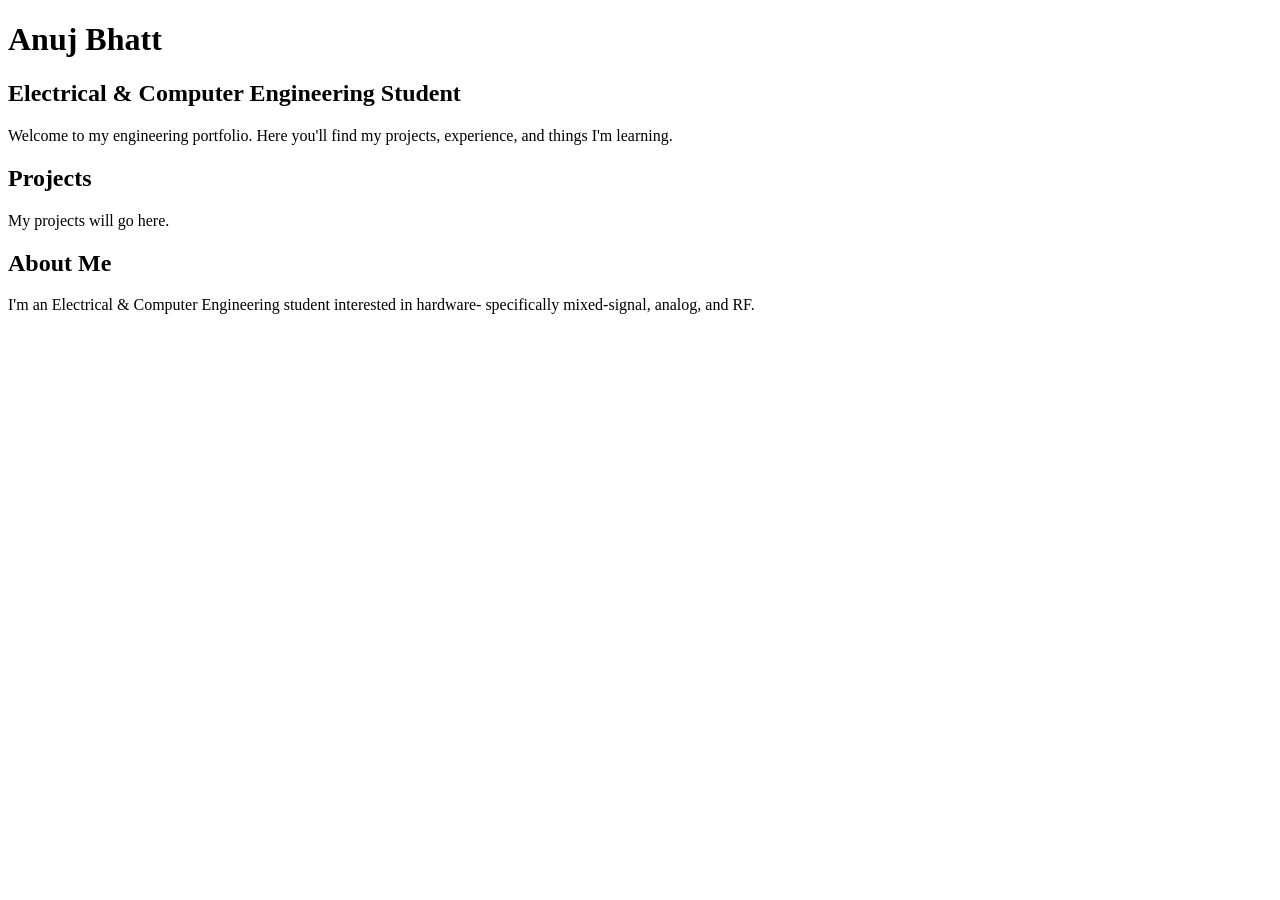
==== index.html @ 86fd4d3b "Add stylesheet link to index.html" ====
<!DOCTYPE html>
<html>
<head>
    <title>Anuj Bhatt | ECE Portfolio</title>
    <link rel="stylesheet" href="style.css">
</head>

<body>

    <h1>Anuj Bhatt</h1>
    <h2>Electrical & Computer Engineering Student</h2>

    <p>
        Welcome to my engineering portfolio.
        Here you'll find my projects, experience, and things I'm learning.
    </p>

    <h2>Projects</h2>

    <p>My projects will go here.</p>

    <h2>About Me</h2>

    <p>
        I'm an Electrical & Computer Engineering student interested in
        hardware- specifically mixed-signal, analog, and RF.
    </p>

</body>
</html>
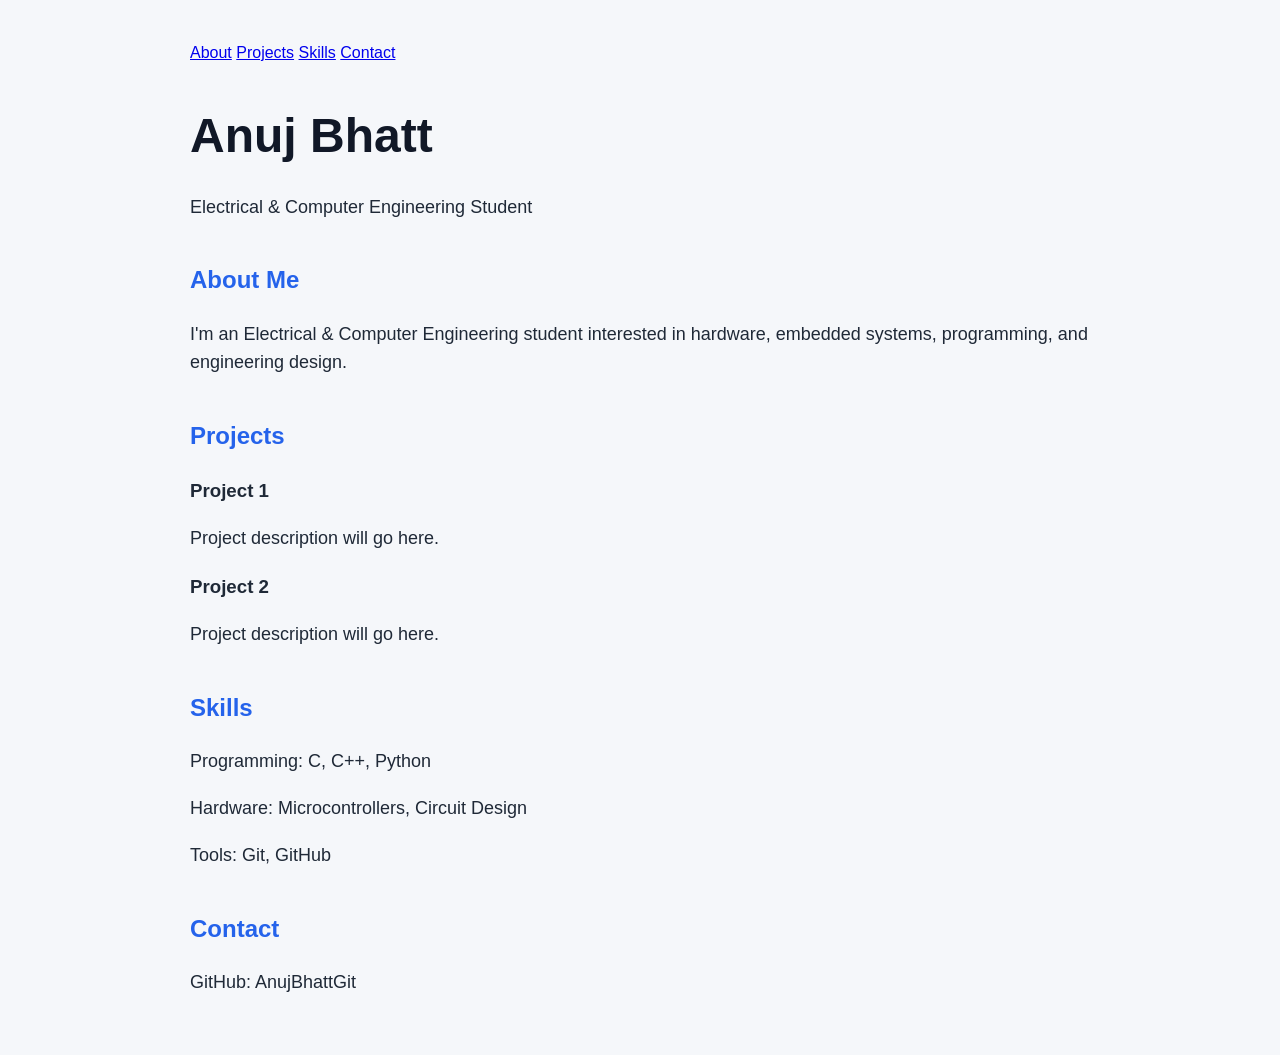
==== commit 7c51cf0c: "Refactor index.html structure and content" ====
--- a/index.html
+++ b/index.html
@@ -1,30 +1,88 @@
 <!DOCTYPE html>
-<html>
+<html lang="en">
+
 <head>
+    <meta charset="UTF-8">
+    <meta name="viewport" content="width=device-width, initial-scale=1.0">
+
     <title>Anuj Bhatt | ECE Portfolio</title>
+
     <link rel="stylesheet" href="style.css">
 </head>
 
 <body>
 
-    <h1>Anuj Bhatt</h1>
-    <h2>Electrical & Computer Engineering Student</h2>
+  <nav>
+    <a href="#about">About</a>
+    <a href="#projects">Projects</a>
+    <a href="#skills">Skills</a>
+    <a href="#contact">Contact</a>
+</nav>
+    <header>
+        <h1>Anuj Bhatt</h1>
+        <p>Electrical & Computer Engineering Student</p>
+    </header>
 
-    <p>
-        Welcome to my engineering portfolio.
-        Here you'll find my projects, experience, and things I'm learning.
-    </p>
 
-    <h2>Projects</h2>
+    <!-- About -->
+    <section id="about">
+        <h2>About Me</h2>
 
-    <p>My projects will go here.</p>
+        <p>
+            I'm an Electrical & Computer Engineering student interested in
+            hardware, embedded systems, programming, and engineering design.
+        </p>
+    </section>
 
-    <h2>About Me</h2>
 
-    <p>
-        I'm an Electrical & Computer Engineering student interested in
-        hardware- specifically mixed-signal, analog, and RF.
-    </p>
+    <!-- Projects -->
+    <section id="projects">
+        <h2>Projects</h2>
+
+        <div>
+            <h3>Project 1</h3>
+            <p>
+                Project description will go here.
+            </p>
+        </div>
+
+        <div>
+            <h3>Project 2</h3>
+            <p>
+                Project description will go here.
+            </p>
+        </div>
+
+    </section>
+
+
+    <!-- Skills -->
+    <section id="skills">
+        <h2>Skills</h2>
+
+        <p>
+            Programming: C, C++, Python
+        </p>
+
+        <p>
+            Hardware: Microcontrollers, Circuit Design
+        </p>
+
+        <p>
+            Tools: Git, GitHub
+        </p>
+    </section>
+
+
+    <!-- Contact -->
+    <section id="contact">
+        <h2>Contact</h2>
+
+        <p>
+            GitHub: AnujBhattGit
+        </p>
+    </section>
 
 </body>
+
 </html>
--- a/style.css
+++ b/style.css
@@ -0,0 +1,24 @@
+body {
+    font-family: Arial, sans-serif;
+    background-color: #f5f7fa;
+    color: #1f2937;
+    max-width: 900px;
+    margin: 0 auto;
+    padding: 40px 20px;
+    line-height: 1.6;
+}
+
+h1 {
+    font-size: 48px;
+    margin-bottom: 5px;
+    color: #111827;
+}
+
+h2 {
+    color: #2563eb;
+    margin-top: 40px;
+}
+
+p {
+    font-size: 18px;
+}
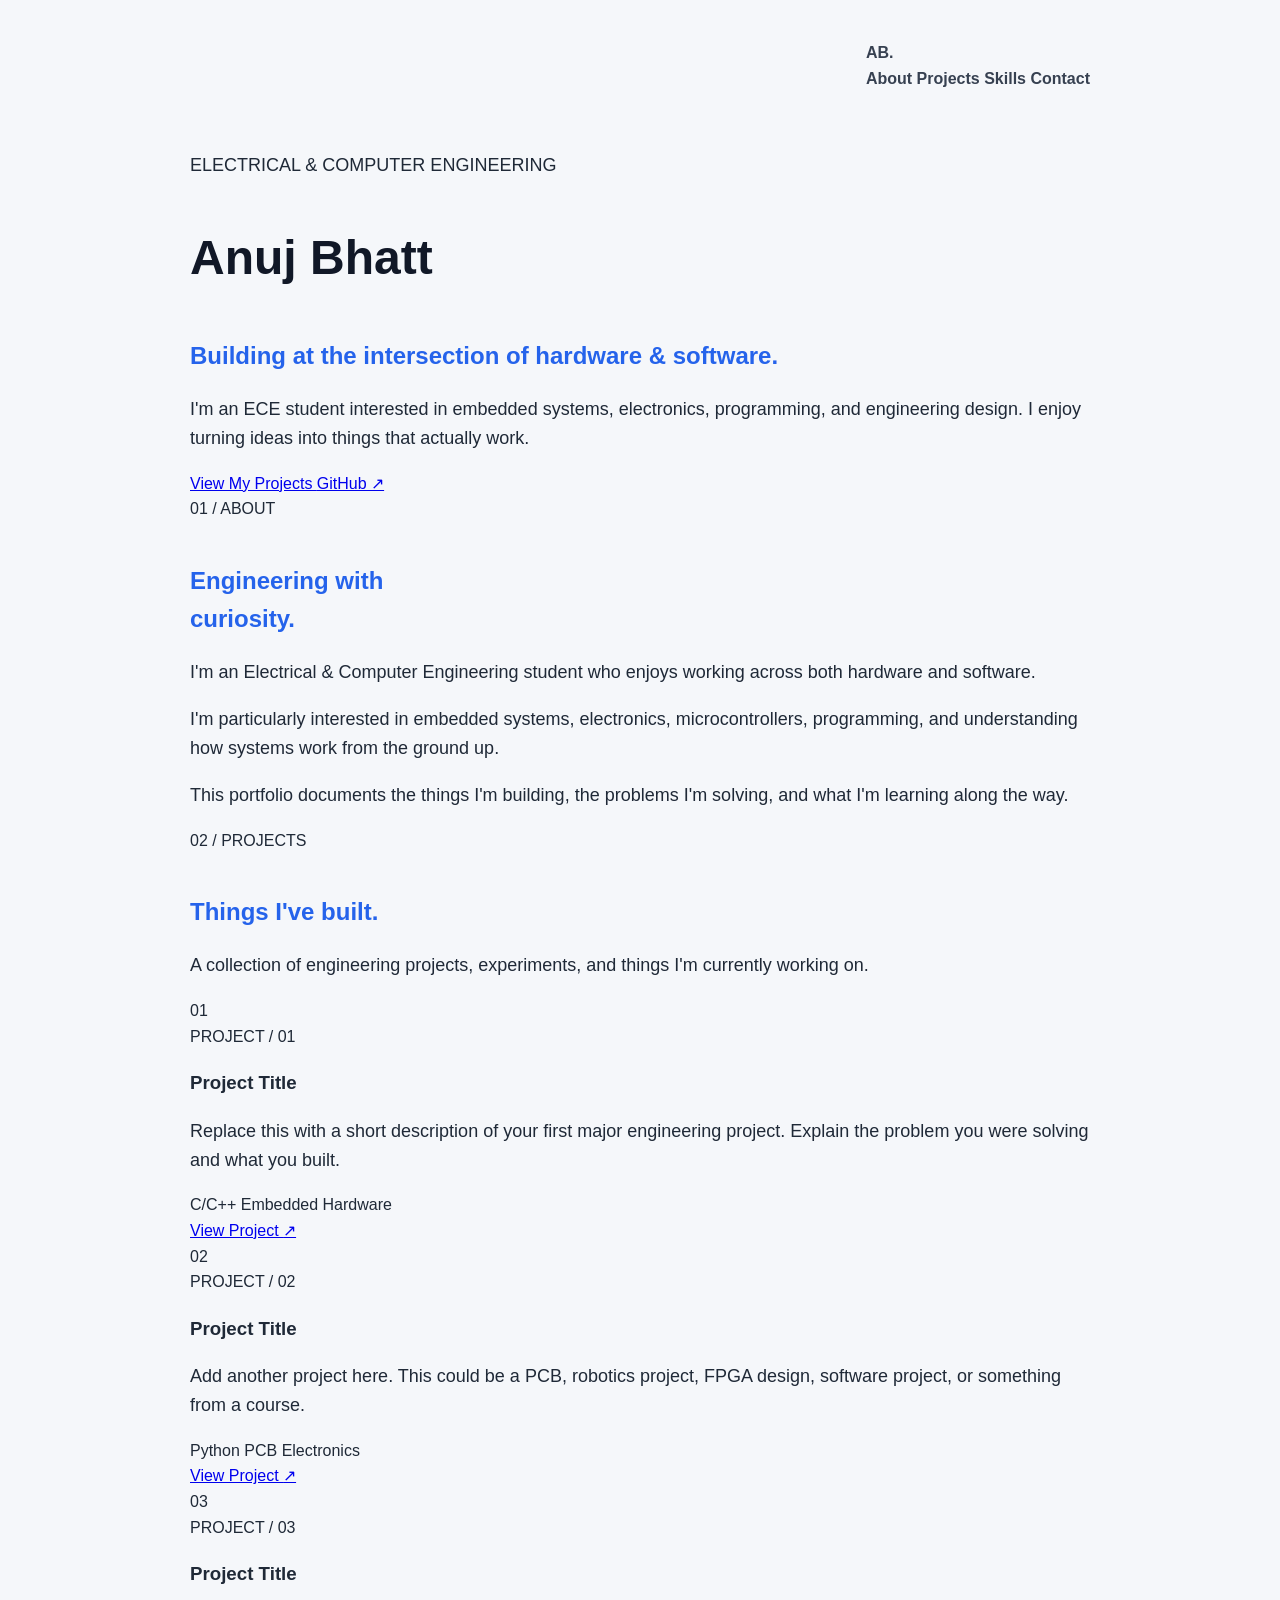
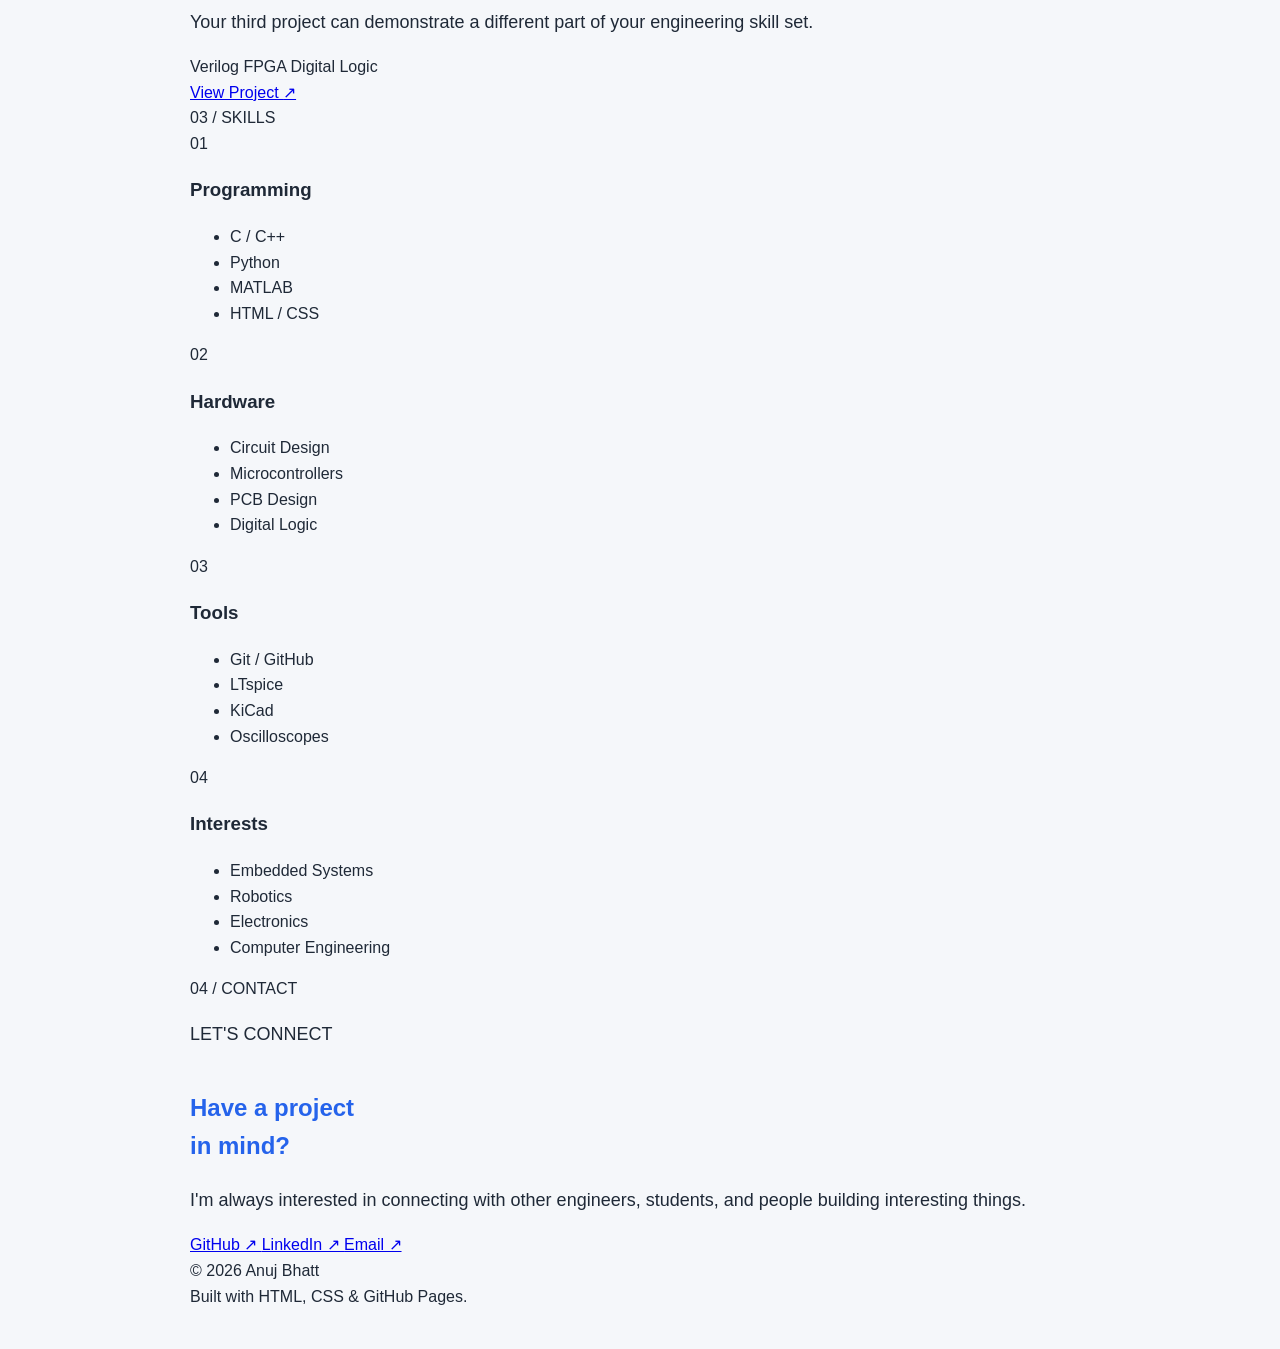
==== commit 12eedbf1: "Enhance index.html with meta tags and navigation updates Added meta tags for description and author." ====
--- a/index.html
+++ b/index.html
@@ -1,10 +1,12 @@
 <!DOCTYPE html>
 <html lang="en">
-
 <head>
     <meta charset="UTF-8">
     <meta name="viewport" content="width=device-width, initial-scale=1.0">
 
+    <meta name="description" content="Anuj Bhatt - Electrical & Computer Engineering portfolio.">
+    <meta name="author" content="Anuj Bhatt">
+
     <title>Anuj Bhatt | ECE Portfolio</title>
 
     <link rel="stylesheet" href="style.css">
@@ -12,77 +14,322 @@
 
 <body>
 
-  <nav>
-    <a href="#about">About</a>
-    <a href="#projects">Projects</a>
-    <a href="#skills">Skills</a>
-    <a href="#contact">Contact</a>
-</nav>
-    <header>
-        <h1>Anuj Bhatt</h1>
-        <p>Electrical & Computer Engineering Student</p>
-    </header>
-
-
-    <!-- About -->
-    <section id="about">
-        <h2>About Me</h2>
-
-        <p>
-            I'm an Electrical & Computer Engineering student interested in
-            hardware, embedded systems, programming, and engineering design.
-        </p>
-    </section>
-
-
-    <!-- Projects -->
-    <section id="projects">
-        <h2>Projects</h2>
-
+    <!-- Navigation -->
+    <nav class="navbar">
+        <div class="nav-container">
+            <a href="#" class="nav-logo">AB<span>.</span></a>
+
+            <div class="nav-links">
+                <a href="#about">About</a>
+                <a href="#projects">Projects</a>
+                <a href="#skills">Skills</a>
+                <a href="#contact">Contact</a>
+            </div>
+        </div>
+    </nav>
+
+
+    <main>
+
+        <!-- Hero -->
+        <section class="hero">
+            <div class="hero-content">
+
+                <p class="eyebrow">ELECTRICAL & COMPUTER ENGINEERING</p>
+
+                <h1>
+                    Anuj Bhatt
+                </h1>
+
+                <h2>
+                    Building at the intersection of
+                    <span>hardware & software.</span>
+                </h2>
+
+                <p class="hero-description">
+                    I'm an ECE student interested in embedded systems,
+                    electronics, programming, and engineering design.
+                    I enjoy turning ideas into things that actually work.
+                </p>
+
+                <div class="hero-buttons">
+                    <a href="#projects" class="button button-primary">
+                        View My Projects
+                    </a>
+
+                    <a href="https://github.com/AnujBhattGit"
+                       target="_blank"
+                       rel="noopener noreferrer"
+                       class="button button-secondary">
+                        GitHub ↗
+                    </a>
+                </div>
+
+            </div>
+
+            <div class="hero-decoration">
+                <div class="circuit-line line-1"></div>
+                <div class="circuit-line line-2"></div>
+                <div class="circuit-line line-3"></div>
+                <div class="circuit-node node-1"></div>
+                <div class="circuit-node node-2"></div>
+                <div class="circuit-node node-3"></div>
+            </div>
+        </section>
+
+
+        <!-- About -->
+        <section id="about" class="section">
+            <div class="section-label">01 / ABOUT</div>
+
+            <div class="about-grid">
+                <div>
+                    <h2 class="section-title">
+                        Engineering with<br>
+                        <span>curiosity.</span>
+                    </h2>
+                </div>
+
+                <div class="about-text">
+                    <p>
+                        I'm an Electrical & Computer Engineering student
+                        who enjoys working across both hardware and software.
+                    </p>
+
+                    <p>
+                        I'm particularly interested in embedded systems,
+                        electronics, microcontrollers, programming, and
+                        understanding how systems work from the ground up.
+                    </p>
+
+                    <p>
+                        This portfolio documents the things I'm building,
+                        the problems I'm solving, and what I'm learning
+                        along the way.
+                    </p>
+                </div>
+            </div>
+        </section>
+
+
+        <!-- Projects -->
+        <section id="projects" class="section projects-section">
+            <div class="section-label">02 / PROJECTS</div>
+
+            <div class="section-heading">
+                <h2 class="section-title">
+                    Things I've <span>built.</span>
+                </h2>
+
+                <p>
+                    A collection of engineering projects, experiments,
+                    and things I'm currently working on.
+                </p>
+            </div>
+
+
+            <div class="projects-grid">
+
+                <!-- Project 1 -->
+                <article class="project-card featured-project">
+                    <div class="project-image">
+                        <div class="placeholder-icon">01</div>
+                    </div>
+
+                    <div class="project-content">
+                        <div class="project-number">PROJECT / 01</div>
+
+                        <h3>Project Title</h3>
+
+                        <p>
+                            Replace this with a short description of your
+                            first major engineering project. Explain the
+                            problem you were solving and what you built.
+                        </p>
+
+                        <div class="tech-list">
+                            <span>C/C++</span>
+                            <span>Embedded</span>
+                            <span>Hardware</span>
+                        </div>
+
+                        <a href="#" class="project-link">
+                            View Project <span>↗</span>
+                        </a>
+                    </div>
+                </article>
+
+
+                <!-- Project 2 -->
+                <article class="project-card">
+                    <div class="project-image">
+                        <div class="placeholder-icon">02</div>
+                    </div>
+
+                    <div class="project-content">
+                        <div class="project-number">PROJECT / 02</div>
+
+                        <h3>Project Title</h3>
+
+                        <p>
+                            Add another project here. This could be a PCB,
+                            robotics project, FPGA design, software project,
+                            or something from a course.
+                        </p>
+
+                        <div class="tech-list">
+                            <span>Python</span>
+                            <span>PCB</span>
+                            <span>Electronics</span>
+                        </div>
+
+                        <a href="#" class="project-link">
+                            View Project <span>↗</span>
+                        </a>
+                    </div>
+                </article>
+
+
+                <!-- Project 3 -->
+                <article class="project-card">
+                    <div class="project-image">
+                        <div class="placeholder-icon">03</div>
+                    </div>
+
+                    <div class="project-content">
+                        <div class="project-number">PROJECT / 03</div>
+
+                        <h3>Project Title</h3>
+
+                        <p>
+                            Your third project can demonstrate a different
+                            part of your engineering skill set.
+                        </p>
+
+                        <div class="tech-list">
+                            <span>Verilog</span>
+                            <span>FPGA</span>
+                            <span>Digital Logic</span>
+                        </div>
+
+                        <a href="#" class="project-link">
+                            View Project <span>↗</span>
+                        </a>
+                    </div>
+                </article>
+
+            </div>
+        </section>
+
+
+        <!-- Skills -->
+        <section id="skills" class="section">
+            <div class="section-label">03 / SKILLS</div>
+
+            <div class="skills-grid">
+
+                <div class="skill-category">
+                    <div class="skill-number">01</div>
+                    <h3>Programming</h3>
+
+                    <ul>
+                        <li>C / C++</li>
+                        <li>Python</li>
+                        <li>MATLAB</li>
+                        <li>HTML / CSS</li>
+                    </ul>
+                </div>
+
+                <div class="skill-category">
+                    <div class="skill-number">02</div>
+                    <h3>Hardware</h3>
+
+                    <ul>
+                        <li>Circuit Design</li>
+                        <li>Microcontrollers</li>
+                        <li>PCB Design</li>
+                        <li>Digital Logic</li>
+                    </ul>
+                </div>
+
+                <div class="skill-category">
+                    <div class="skill-number">03</div>
+                    <h3>Tools</h3>
+
+                    <ul>
+                        <li>Git / GitHub</li>
+                        <li>LTspice</li>
+                        <li>KiCad</li>
+                        <li>Oscilloscopes</li>
+                    </ul>
+                </div>
+
+                <div class="skill-category">
+                    <div class="skill-number">04</div>
+                    <h3>Interests</h3>
+
+                    <ul>
+                        <li>Embedded Systems</li>
+                        <li>Robotics</li>
+                        <li>Electronics</li>
+                        <li>Computer Engineering</li>
+                    </ul>
+                </div>
+
+            </div>
+        </section>
+
+
+        <!-- Contact -->
+        <section id="contact" class="section contact-section">
+            <div class="section-label">04 / CONTACT</div>
+
+            <div class="contact-content">
+                <p class="eyebrow">LET'S CONNECT</p>
+
+                <h2 class="section-title">
+                    Have a project<br>
+                    in <span>mind?</span>
+                </h2>
+
+                <p>
+                    I'm always interested in connecting with other engineers,
+                    students, and people building interesting things.
+                </p>
+
+                <div class="contact-links">
+                    <a href="https://github.com/AnujBhattGit"
+                       target="_blank"
+                       rel="noopener noreferrer">
+                        GitHub ↗
+                    </a>
+
+                    <!-- Replace this with your actual LinkedIn -->
+                    <a href="#" target="_blank" rel="noopener noreferrer">
+                        LinkedIn ↗
+                    </a>
+
+                    <!-- Replace this with your actual email -->
+                    <a href="mailto:your.email@example.com">
+                        Email ↗
+                    </a>
+                </div>
+            </div>
+        </section>
+
+    </main>
+
+
+    <!-- Footer -->
+    <footer>
         <div>
-            <h3>Project 1</h3>
-            <p>
-                Project description will go here.
-            </p>
+            © 2026 Anuj Bhatt
         </div>
 
         <div>
-            <h3>Project 2</h3>
-            <p>
-                Project description will go here.
-            </p>
+            Built with HTML, CSS & GitHub Pages.
         </div>
-
-    </section>
-
-
-    <!-- Skills -->
-    <section id="skills">
-        <h2>Skills</h2>
-
-        <p>
-            Programming: C, C++, Python
-        </p>
-
-        <p>
-            Hardware: Microcontrollers, Circuit Design
-        </p>
-
-        <p>
-            Tools: Git, GitHub
-        </p>
-    </section>
-
-
-    <!-- Contact -->
-    <section id="contact">
-        <h2>Contact</h2>
-
-        <p>
-            GitHub: AnujBhattGit
-        </p>
-    </section>
+    </footer>
 
 </body>
-
 </html>
--- a/style.css
+++ b/style.css
@@ -22,3 +22,20 @@
 p {
     font-size: 18px;
 }
+
+nav {
+    display: flex;
+    justify-content: flex-end;
+    gap: 25px;
+    margin-bottom: 60px;
+}
+
+nav a {
+    text-decoration: none;
+    color: #374151;
+    font-weight: bold;
+}
+
+nav a:hover {
+    color: #2563eb;
+}
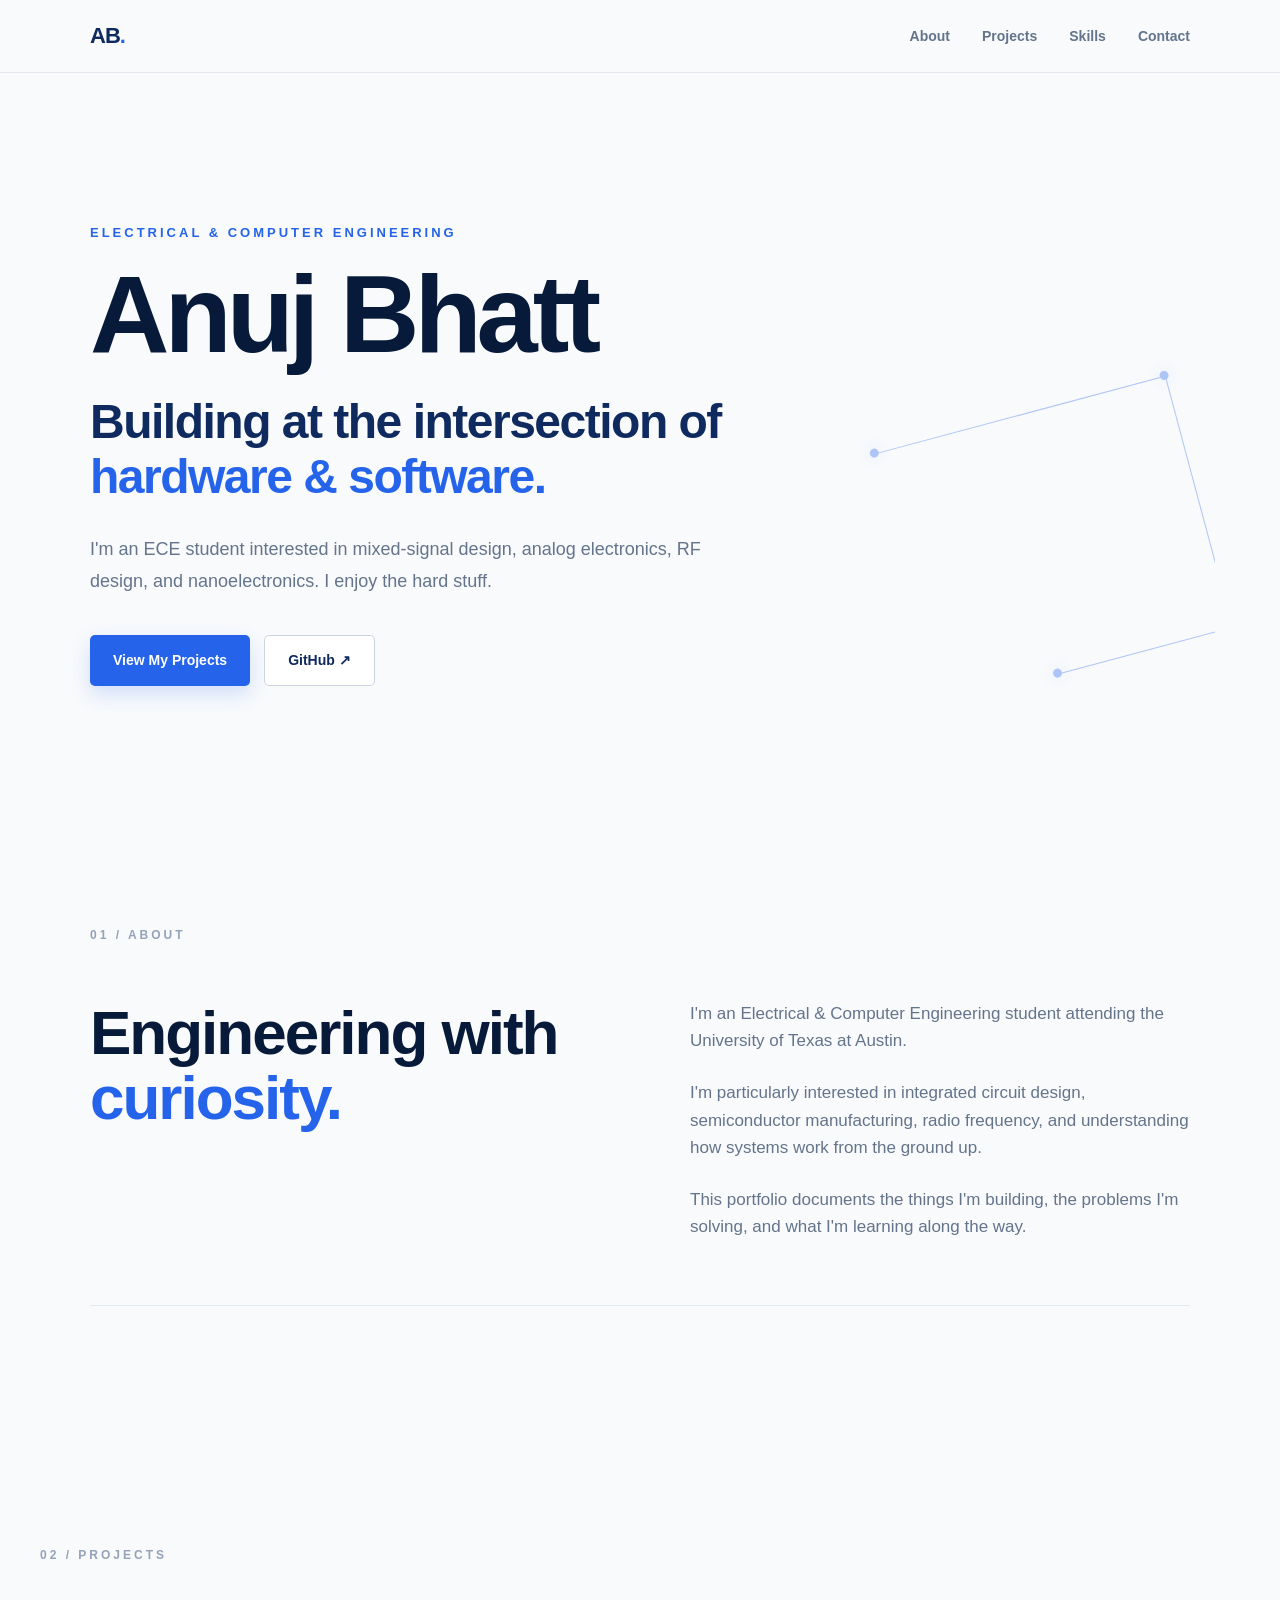
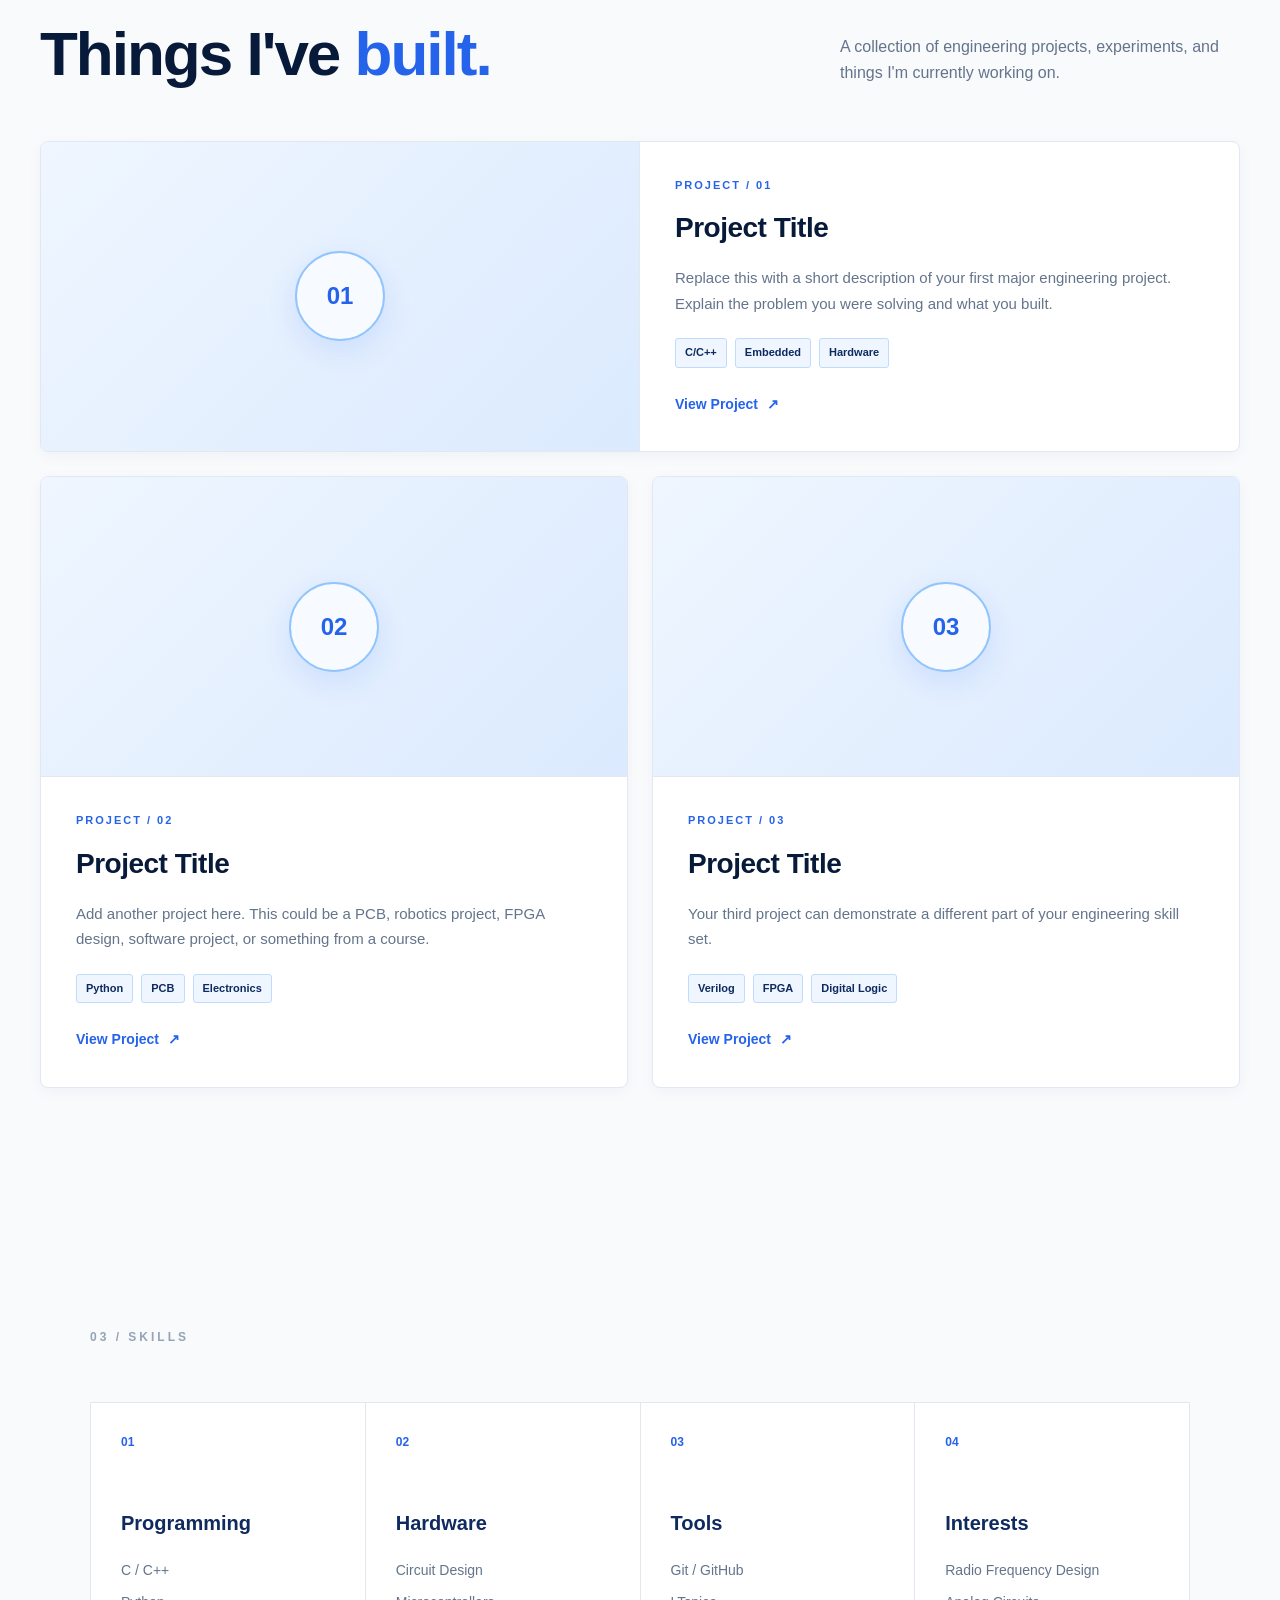
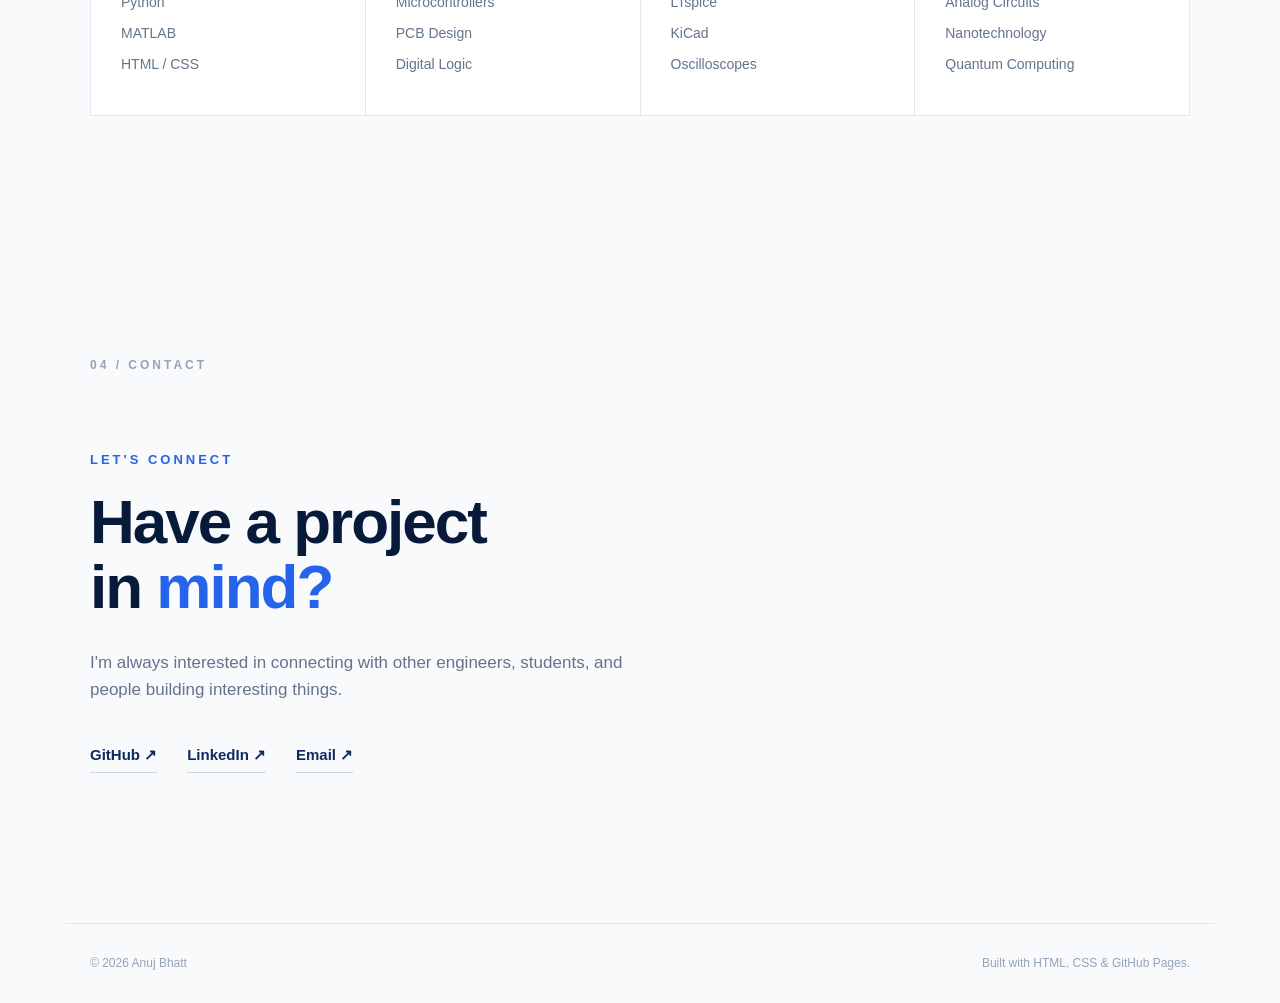
==== commit 63a0668c: "Revise interests and focus areas in index.html Updated personal interests and focus areas in the her" ====
--- a/index.html
+++ b/index.html
@@ -47,9 +47,9 @@
                 </h2>
 
                 <p class="hero-description">
-                    I'm an ECE student interested in embedded systems,
-                    electronics, programming, and engineering design.
-                    I enjoy turning ideas into things that actually work.
+                    I'm an ECE student interested in mixed-signal design, analog
+                    electronics, RF design, and nanoelectronics.
+                    I enjoy the hard stuff.
                 </p>
 
                 <div class="hero-buttons">
@@ -92,13 +92,13 @@
 
                 <div class="about-text">
                     <p>
-                        I'm an Electrical & Computer Engineering student
-                        who enjoys working across both hardware and software.
+                        I'm an Electrical & Computer Engineering student attending
+                        the University of Texas at Austin.
                     </p>
 
                     <p>
-                        I'm particularly interested in embedded systems,
-                        electronics, microcontrollers, programming, and
+                        I'm particularly interested in integrated circuit
+                        design, semiconductor manufacturing, radio frequency, and
                         understanding how systems work from the ground up.
                     </p>
 
@@ -269,10 +269,10 @@
                     <h3>Interests</h3>
 
                     <ul>
-                        <li>Embedded Systems</li>
-                        <li>Robotics</li>
-                        <li>Electronics</li>
-                        <li>Computer Engineering</li>
+                        <li>Radio Frequency Design</li>
+                        <li>Analog Circuits</li>
+                        <li>Nanotechnology</li>
+                        <li>Quantum Computing</li>
                     </ul>
                 </div>
 
--- a/style.css
+++ b/style.css
@@ -1,41 +1,895 @@
+/* =========================================
+   GLOBAL
+   ========================================= */
+
+* {
+    margin: 0;
+    padding: 0;
+    box-sizing: border-box;
+}
+
+html {
+    scroll-behavior: smooth;
+}
+
+:root {
+    --background: #f8fafc;
+    --white: #ffffff;
+
+    --navy: #0f2a5f;
+    --navy-dark: #081a3a;
+    --blue: #2563eb;
+    --blue-light: #3b82f6;
+    --blue-pale: #dbeafe;
+
+    --text: #0f172a;
+    --text-muted: #64748b;
+    --text-light: #94a3b8;
+
+    --border: #e2e8f0;
+    --border-dark: #cbd5e1;
+
+    --max-width: 1150px;
+}
+
 body {
-    font-family: Arial, sans-serif;
-    background-color: #f5f7fa;
-    color: #1f2937;
-    max-width: 900px;
+    font-family:
+        Inter,
+        -apple-system,
+        BlinkMacSystemFont,
+        "Segoe UI",
+        sans-serif;
+
+    background: var(--background);
+    color: var(--text);
+
+    line-height: 1.6;
+
+    overflow-x: hidden;
+}
+
+a {
+    color: inherit;
+}
+
+::selection {
+    background: var(--blue);
+    color: white;
+}
+
+
+/* =========================================
+   NAVIGATION
+   ========================================= */
+
+.navbar {
+    position: sticky;
+    top: 0;
+    z-index: 1000;
+
+    background: rgba(248, 250, 252, 0.92);
+    backdrop-filter: blur(14px);
+
+    border-bottom: 1px solid rgba(15, 42, 95, 0.08);
+}
+
+.nav-container {
+    max-width: var(--max-width);
     margin: 0 auto;
-    padding: 40px 20px;
-    line-height: 1.6;
-}
-
-h1 {
-    font-size: 48px;
-    margin-bottom: 5px;
-    color: #111827;
-}
-
-h2 {
-    color: #2563eb;
+
+    height: 72px;
+
+    display: flex;
+    align-items: center;
+    justify-content: space-between;
+
+    padding: 0 25px;
+}
+
+.nav-logo {
+    text-decoration: none;
+
+    color: var(--navy);
+
+    font-size: 22px;
+    font-weight: 800;
+
+    letter-spacing: -1px;
+}
+
+.nav-logo span {
+    color: var(--blue);
+}
+
+.nav-links {
+    display: flex;
+    align-items: center;
+
+    gap: 32px;
+}
+
+.nav-links a {
+    position: relative;
+
+    text-decoration: none;
+
+    color: var(--text-muted);
+
+    font-size: 14px;
+    font-weight: 600;
+
+    transition: color 0.2s ease;
+}
+
+.nav-links a::after {
+    content: "";
+
+    position: absolute;
+
+    left: 0;
+    bottom: -7px;
+
+    width: 0;
+    height: 2px;
+
+    background: var(--blue);
+
+    transition: width 0.2s ease;
+}
+
+.nav-links a:hover {
+    color: var(--navy);
+}
+
+.nav-links a:hover::after {
+    width: 100%;
+}
+
+
+/* =========================================
+   HERO
+   ========================================= */
+
+.hero {
+    position: relative;
+
+    max-width: var(--max-width);
+    min-height: 680px;
+
+    margin: 0 auto;
+
+    padding: 150px 25px 120px;
+
+    display: flex;
+    align-items: center;
+
+    overflow: hidden;
+}
+
+.hero-content {
+    position: relative;
+    z-index: 2;
+
+    max-width: 850px;
+}
+
+.eyebrow {
+    margin-bottom: 18px;
+
+    color: var(--blue);
+
+    font-size: 13px;
+    font-weight: 800;
+
+    letter-spacing: 3px;
+}
+
+.hero h1 {
+    margin: 0;
+
+    color: var(--navy-dark);
+
+    font-size: clamp(64px, 10vw, 110px);
+
+    line-height: 0.95;
+
+    letter-spacing: -5px;
+}
+
+.hero h2 {
+    max-width: 800px;
+
+    margin-top: 28px;
+
+    color: var(--navy);
+
+    font-size: clamp(28px, 4vw, 48px);
+
+    line-height: 1.15;
+
+    letter-spacing: -1.5px;
+
+    font-weight: 600;
+}
+
+.hero h2 span {
+    color: var(--blue);
+}
+
+.hero-description {
+    max-width: 650px;
+
+    margin-top: 28px;
+
+    color: var(--text-muted);
+
+    font-size: 18px;
+
+    line-height: 1.8;
+}
+
+.hero-buttons {
+    display: flex;
+
+    gap: 14px;
+
+    margin-top: 38px;
+}
+
+.button {
+    display: inline-flex;
+
+    align-items: center;
+    justify-content: center;
+
+    padding: 13px 23px;
+
+    border-radius: 5px;
+
+    text-decoration: none;
+
+    font-size: 14px;
+    font-weight: 700;
+
+    transition:
+        transform 0.2s ease,
+        background 0.2s ease,
+        border-color 0.2s ease,
+        color 0.2s ease;
+}
+
+.button:hover {
+    transform: translateY(-2px);
+}
+
+.button-primary {
+    background: var(--blue);
+
+    color: white;
+
+    box-shadow:
+        0 8px 20px rgba(37, 99, 235, 0.18);
+}
+
+.button-primary:hover {
+    background: #1d4ed8;
+
+    box-shadow:
+        0 10px 25px rgba(37, 99, 235, 0.25);
+}
+
+.button-secondary {
+    border: 1px solid var(--border-dark);
+
+    background: var(--white);
+
+    color: var(--navy);
+}
+
+.button-secondary:hover {
+    border-color: var(--blue);
+
+    color: var(--blue);
+}
+
+
+/* =========================================
+   HERO DECORATION
+   ========================================= */
+
+.hero-decoration {
+    position: absolute;
+
+    right: -100px;
+    bottom: 50px;
+
+    width: 500px;
+    height: 500px;
+
+    opacity: 0.35;
+
+    transform: rotate(-15deg);
+}
+
+.circuit-line {
+    position: absolute;
+
+    background: var(--blue);
+}
+
+.line-1 {
+    width: 300px;
+    height: 1px;
+
+    top: 150px;
+    left: 80px;
+}
+
+.line-2 {
+    width: 1px;
+    height: 260px;
+
+    top: 150px;
+    left: 380px;
+}
+
+.line-3 {
+    width: 180px;
+    height: 1px;
+
+    top: 410px;
+    left: 200px;
+}
+
+.circuit-node {
+    position: absolute;
+
+    width: 9px;
+    height: 9px;
+
+    border-radius: 50%;
+
+    background: var(--blue);
+
+    box-shadow:
+        0 0 15px rgba(37, 99, 235, 0.45);
+}
+
+.node-1 {
+    top: 145px;
+    left: 75px;
+}
+
+.node-2 {
+    top: 405px;
+    left: 195px;
+}
+
+.node-3 {
+    top: 145px;
+    left: 375px;
+}
+
+
+/* =========================================
+   SECTIONS
+   ========================================= */
+
+.section {
+    max-width: var(--max-width);
+
+    margin: 0 auto;
+
+    padding: 120px 25px;
+}
+
+.section-label {
+    margin-bottom: 55px;
+
+    color: var(--text-light);
+
+    font-size: 12px;
+    font-weight: 800;
+
+    letter-spacing: 3px;
+}
+
+.section-title {
+    color: var(--navy-dark);
+
+    font-size: clamp(38px, 5vw, 62px);
+
+    line-height: 1.05;
+
+    letter-spacing: -2px;
+}
+
+.section-title span {
+    color: var(--blue);
+}
+
+.section-heading {
+    display: flex;
+
+    justify-content: space-between;
+    align-items: flex-end;
+
+    gap: 40px;
+
+    margin-bottom: 55px;
+}
+
+.section-heading > p {
+    max-width: 400px;
+
+    color: var(--text-muted);
+}
+
+
+/* =========================================
+   ABOUT
+   ========================================= */
+
+.about-grid {
+    display: grid;
+
+    grid-template-columns: 1fr 1fr;
+
+    gap: 100px;
+
+    padding-bottom: 40px;
+
+    border-bottom: 1px solid var(--border);
+}
+
+.about-text {
+    color: var(--text-muted);
+
+    font-size: 17px;
+}
+
+.about-text p {
+    margin-bottom: 25px;
+}
+
+
+/* =========================================
+   PROJECTS
+   ========================================= */
+
+.projects-section {
+    max-width: 1250px;
+}
+
+.projects-grid {
+    display: grid;
+
+    grid-template-columns: repeat(2, 1fr);
+
+    gap: 24px;
+}
+
+.project-card {
+    overflow: hidden;
+
+    background: var(--white);
+
+    border: 1px solid var(--border);
+
+    border-radius: 8px;
+
+    box-shadow:
+        0 4px 15px rgba(15, 42, 95, 0.04);
+
+    transition:
+        transform 0.25s ease,
+        border-color 0.25s ease,
+        box-shadow 0.25s ease;
+}
+
+.project-card:hover {
+    transform: translateY(-5px);
+
+    border-color: #bfdbfe;
+
+    box-shadow:
+        0 15px 35px rgba(15, 42, 95, 0.08);
+}
+
+.featured-project {
+    grid-column: span 2;
+
+    display: grid;
+
+    grid-template-columns: 1fr 1fr;
+}
+
+.project-image {
+    min-height: 300px;
+
+    display: flex;
+    align-items: center;
+    justify-content: center;
+
+    background:
+        linear-gradient(
+            135deg,
+            #eff6ff,
+            #dbeafe
+        );
+
+    border-bottom: 1px solid var(--border);
+}
+
+.featured-project .project-image {
+    border-bottom: none;
+
+    border-right: 1px solid var(--border);
+}
+
+.placeholder-icon {
+    display: flex;
+    align-items: center;
+    justify-content: center;
+
+    width: 90px;
+    height: 90px;
+
+    border: 2px solid #93c5fd;
+
+    border-radius: 50%;
+
+    color: var(--blue);
+
+    font-size: 24px;
+    font-weight: 800;
+
+    background: rgba(255, 255, 255, 0.7);
+
+    box-shadow:
+        0 10px 30px rgba(37, 99, 235, 0.12);
+}
+
+.project-content {
+    padding: 35px;
+}
+
+.project-number {
+    margin-bottom: 12px;
+
+    color: var(--blue);
+
+    font-size: 11px;
+    font-weight: 800;
+
+    letter-spacing: 2px;
+}
+
+.project-content h3 {
+    margin-bottom: 14px;
+
+    color: var(--navy-dark);
+
+    font-size: 28px;
+
+    letter-spacing: -0.5px;
+}
+
+.project-content p {
+    color: var(--text-muted);
+
+    font-size: 15px;
+
+    line-height: 1.7;
+}
+
+.tech-list {
+    display: flex;
+    flex-wrap: wrap;
+
+    gap: 8px;
+
+    margin-top: 22px;
+}
+
+.tech-list span {
+    padding: 5px 9px;
+
+    border: 1px solid #bfdbfe;
+
+    border-radius: 3px;
+
+    background: #eff6ff;
+
+    color: var(--navy);
+
+    font-size: 11px;
+    font-weight: 600;
+}
+
+.project-link {
+    display: inline-block;
+
+    margin-top: 25px;
+
+    color: var(--blue);
+
+    text-decoration: none;
+
+    font-size: 14px;
+    font-weight: 700;
+}
+
+.project-link span {
+    display: inline-block;
+
+    margin-left: 5px;
+
+    transition: transform 0.2s ease;
+}
+
+.project-link:hover span {
+    transform: translate(3px, -3px);
+}
+
+
+/* =========================================
+   SKILLS
+   ========================================= */
+
+.skills-grid {
+    display: grid;
+
+    grid-template-columns: repeat(4, 1fr);
+
+    background: var(--white);
+
+    border-top: 1px solid var(--border);
+    border-left: 1px solid var(--border);
+}
+
+.skill-category {
+    min-height: 280px;
+
+    padding: 30px;
+
+    border-right: 1px solid var(--border);
+    border-bottom: 1px solid var(--border);
+
+    transition: background 0.2s ease;
+}
+
+.skill-category:hover {
+    background: #f1f5f9;
+}
+
+.skill-number {
+    margin-bottom: 55px;
+
+    color: var(--blue);
+
+    font-size: 12px;
+    font-weight: 800;
+}
+
+.skill-category h3 {
+    margin-bottom: 20px;
+
+    color: var(--navy);
+
+    font-size: 20px;
+}
+
+.skill-category ul {
+    list-style: none;
+
+    color: var(--text-muted);
+
+    font-size: 14px;
+}
+
+.skill-category li {
+    margin-bottom: 9px;
+}
+
+
+/* =========================================
+   CONTACT
+   ========================================= */
+
+.contact-section {
+    padding-bottom: 150px;
+}
+
+.contact-content {
+    max-width: 850px;
+
+    padding-top: 20px;
+}
+
+.contact-content > p:not(.eyebrow) {
+    max-width: 550px;
+
+    margin-top: 30px;
+
+    color: var(--text-muted);
+
+    font-size: 17px;
+}
+
+.contact-links {
+    display: flex;
+
+    flex-wrap: wrap;
+
+    gap: 30px;
+
     margin-top: 40px;
 }
 
-p {
-    font-size: 18px;
-}
-
-nav {
-    display: flex;
-    justify-content: flex-end;
-    gap: 25px;
-    margin-bottom: 60px;
-}
-
-nav a {
+.contact-links a {
+    padding-bottom: 5px;
+
+    border-bottom: 1px solid var(--border-dark);
+
+    color: var(--navy);
+
     text-decoration: none;
-    color: #374151;
-    font-weight: bold;
-}
-
-nav a:hover {
-    color: #2563eb;
-}
+
+    font-size: 15px;
+    font-weight: 700;
+
+    transition:
+        color 0.2s ease,
+        border-color 0.2s ease;
+}
+
+.contact-links a:hover {
+    color: var(--blue);
+
+    border-color: var(--blue);
+}
+
+
+/* =========================================
+   FOOTER
+   ========================================= */
+
+footer {
+    max-width: var(--max-width);
+
+    margin: 0 auto;
+
+    padding: 30px 25px;
+
+    display: flex;
+
+    justify-content: space-between;
+
+    border-top: 1px solid var(--border);
+
+    color: var(--text-light);
+
+    font-size: 12px;
+}
+
+
+/* =========================================
+   RESPONSIVE
+   ========================================= */
+
+@media (max-width: 900px) {
+
+    .hero {
+        min-height: auto;
+
+        padding-top: 110px;
+        padding-bottom: 100px;
+    }
+
+    .hero-decoration {
+        right: -250px;
+
+        opacity: 0.15;
+    }
+
+    .about-grid {
+        grid-template-columns: 1fr;
+
+        gap: 40px;
+    }
+
+    .featured-project {
+        grid-template-columns: 1fr;
+    }
+
+    .featured-project .project-image {
+        border-right: none;
+
+        border-bottom: 1px solid var(--border);
+    }
+
+    .skills-grid {
+        grid-template-columns: repeat(2, 1fr);
+    }
+}
+
+
+@media (max-width: 650px) {
+
+    .nav-container {
+        height: auto;
+
+        padding-top: 18px;
+        padding-bottom: 18px;
+    }
+
+    .nav-links {
+        gap: 15px;
+    }
+
+    .nav-links a {
+        font-size: 12px;
+    }
+
+    .hero {
+        padding-top: 80px;
+    }
+
+    .hero h1 {
+        font-size: 60px;
+
+        letter-spacing: -3px;
+    }
+
+    .hero h2 {
+        font-size: 30px;
+    }
+
+    .hero-description {
+        font-size: 16px;
+    }
+
+    .hero-buttons {
+        flex-direction: column;
+
+        align-items: flex-start;
+    }
+
+    .button {
+        width: 100%;
+    }
+
+    .section {
+        padding-top: 80px;
+        padding-bottom: 80px;
+    }
+
+    .section-heading {
+        flex-direction: column;
+
+        align-items: flex-start;
+    }
+
+    .projects-grid {
+        grid-template-columns: 1fr;
+    }
+
+    .featured-project {
+        grid-column: span 1;
+    }
+
+    .skills-grid {
+        grid-template-columns: 1fr;
+    }
+
+    .skill-category {
+        min-height: auto;
+    }
+
+    footer {
+        flex-direction: column;
+
+        gap: 10px;
+    }
+}
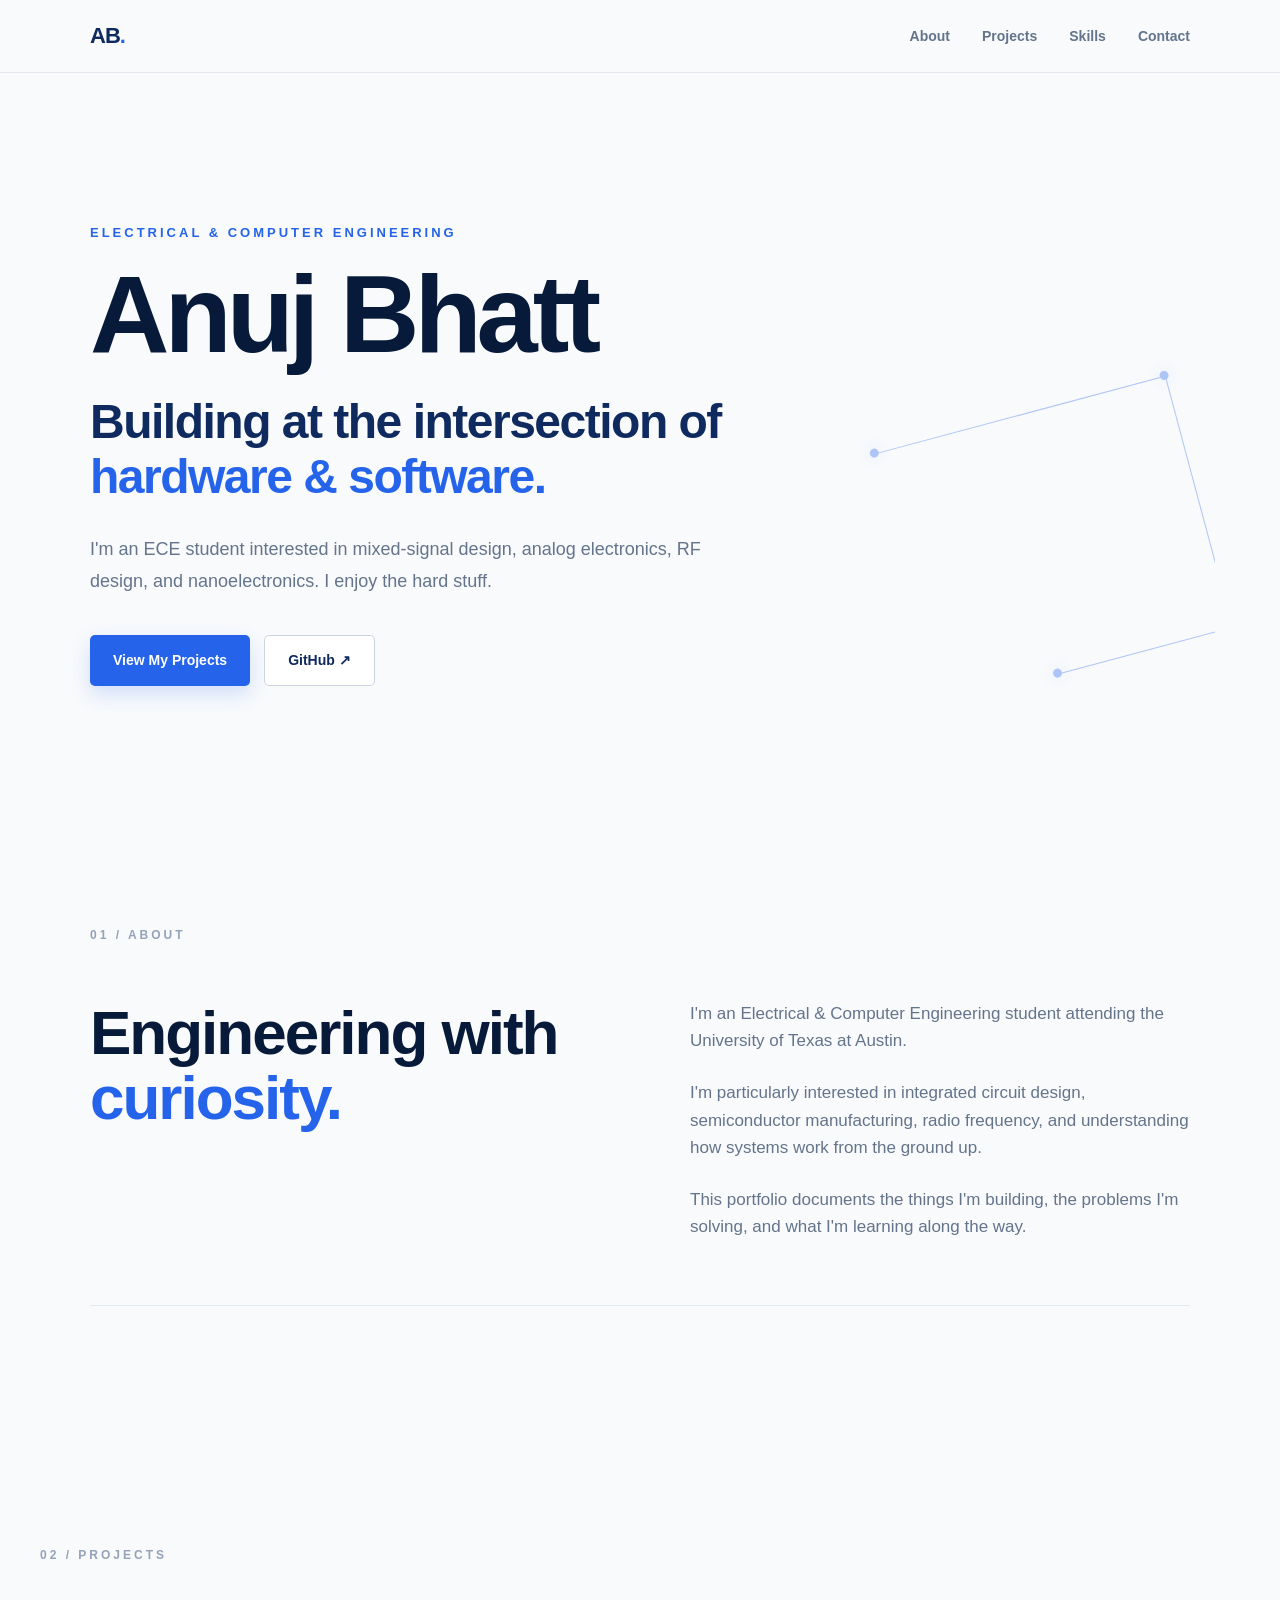
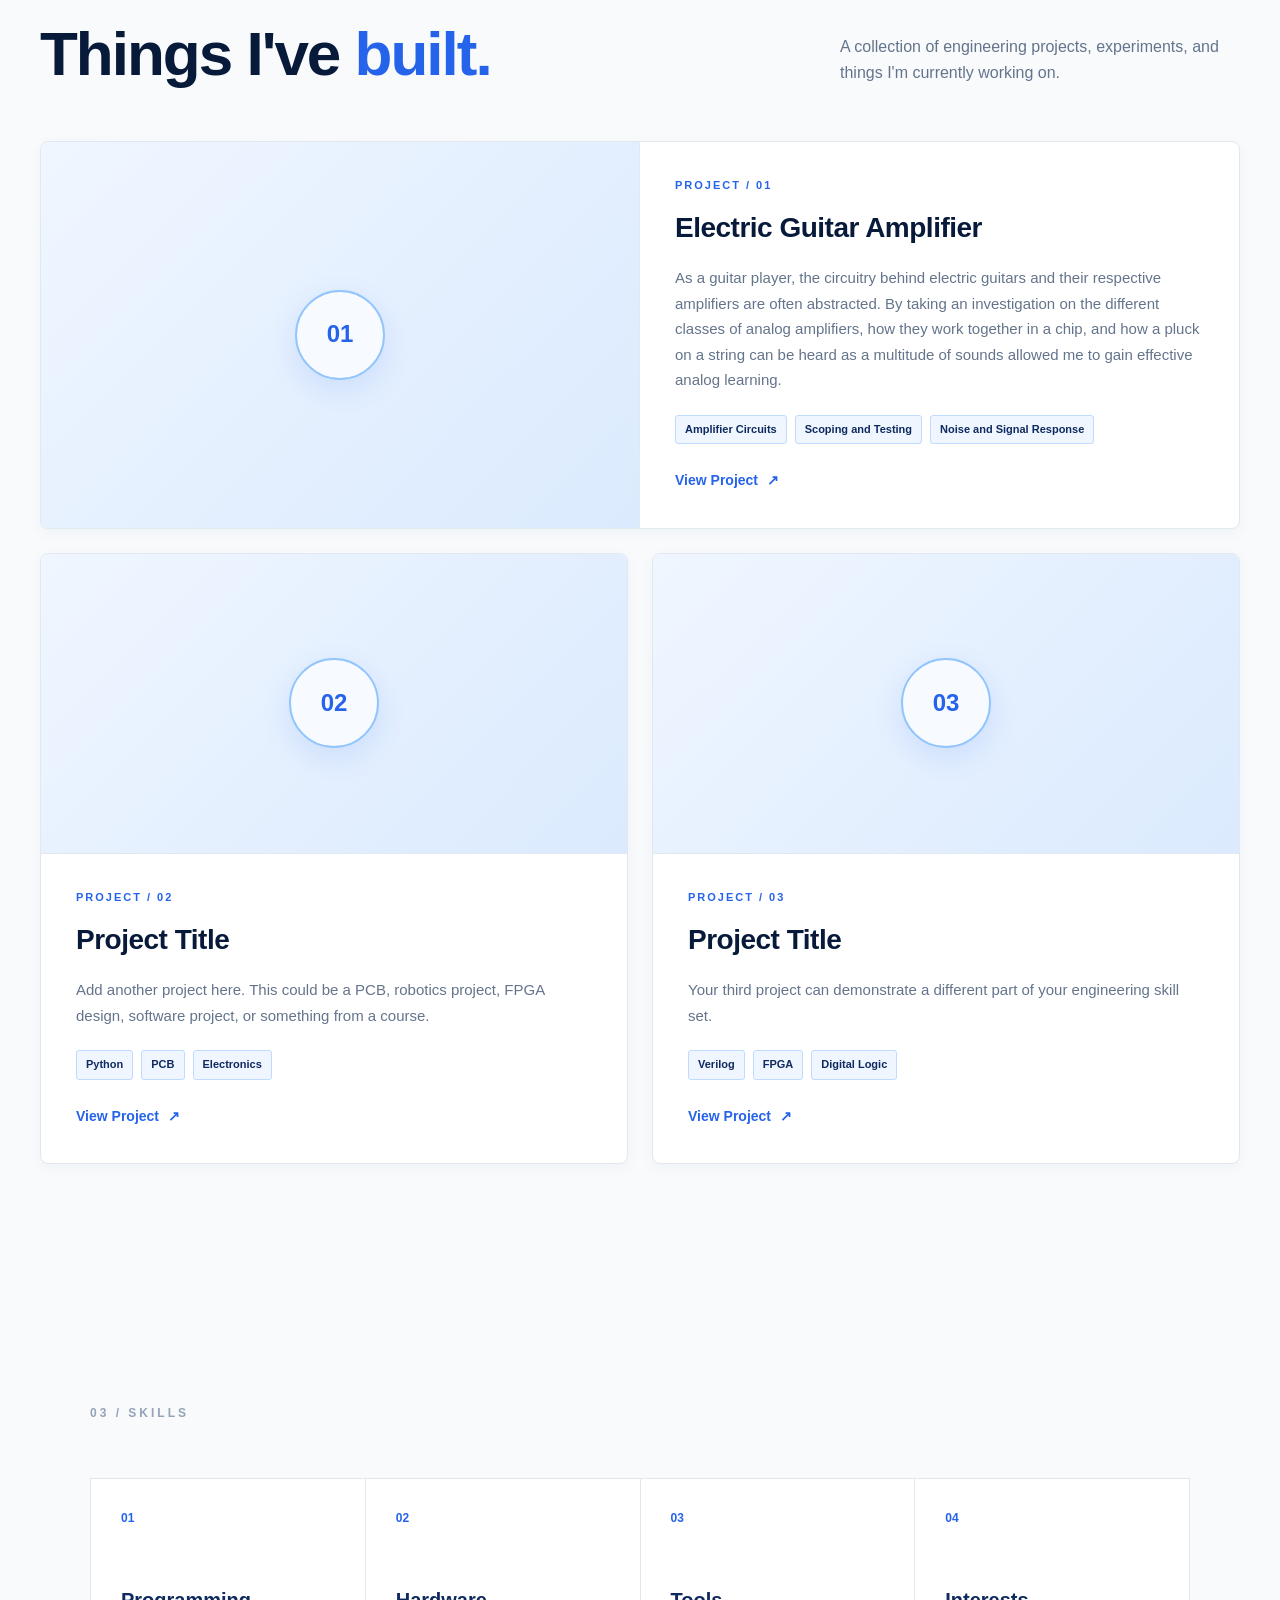
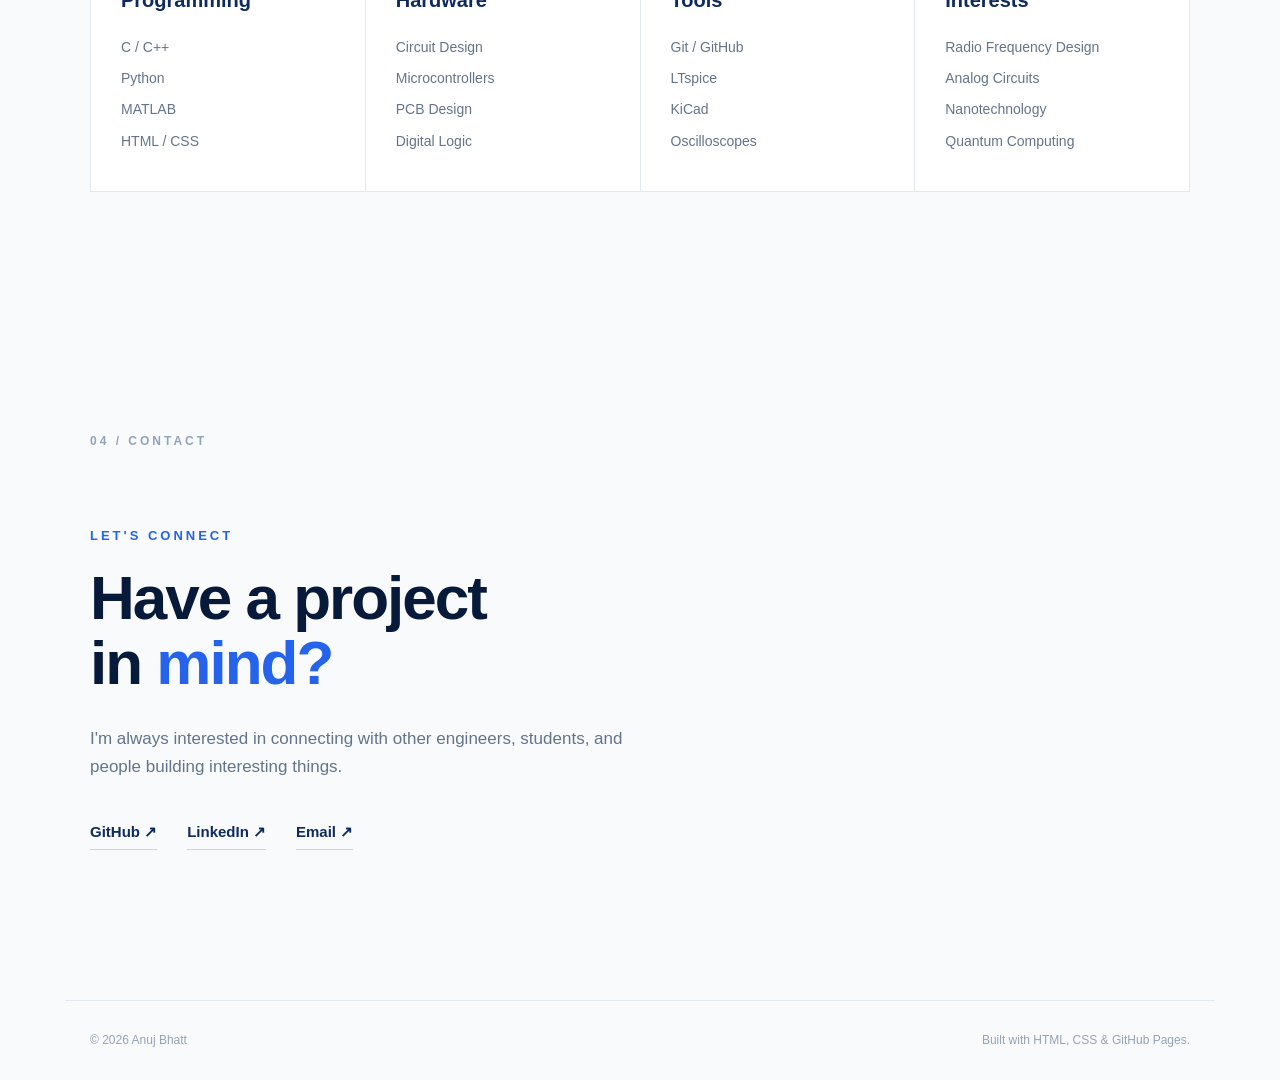
==== commit 9ef97abc: "Revise project details and update contact links Updated project title and description for electric g" ====
--- a/index.html
+++ b/index.html
@@ -139,18 +139,19 @@
                     <div class="project-content">
                         <div class="project-number">PROJECT / 01</div>
 
-                        <h3>Project Title</h3>
+                        <h3>Electric Guitar Amplifier</h3>
 
                         <p>
-                            Replace this with a short description of your
-                            first major engineering project. Explain the
-                            problem you were solving and what you built.
+                            As a guitar player, the circuitry behind electric guitars and their respective amplifiers
+                            are often abstracted. By taking an investigation on the different classes of analog amplifiers, how they work together
+                            in a chip, and how a pluck on a string can be heard as a multitude of sounds allowed me to gain effective analog
+                            learning.
                         </p>
 
                         <div class="tech-list">
-                            <span>C/C++</span>
-                            <span>Embedded</span>
-                            <span>Hardware</span>
+                            <span>Amplifier Circuits</span>
+                            <span>Scoping and Testing</span>
+                            <span>Noise and Signal Response</span>
                         </div>
 
                         <a href="#" class="project-link">
@@ -305,12 +306,12 @@
                     </a>
 
                     <!-- Replace this with your actual LinkedIn -->
-                    <a href="#" target="_blank" rel="noopener noreferrer">
+                    <a href="www.linkedin.com/in/anuj-bhatt25" target="_blank" rel="noopener noreferrer">
                         LinkedIn ↗
                     </a>
 
                     <!-- Replace this with your actual email -->
-                    <a href="mailto:your.email@example.com">
+                    <a href="mailto:bhattanuj250@gmail.com">
                         Email ↗
                     </a>
                 </div>
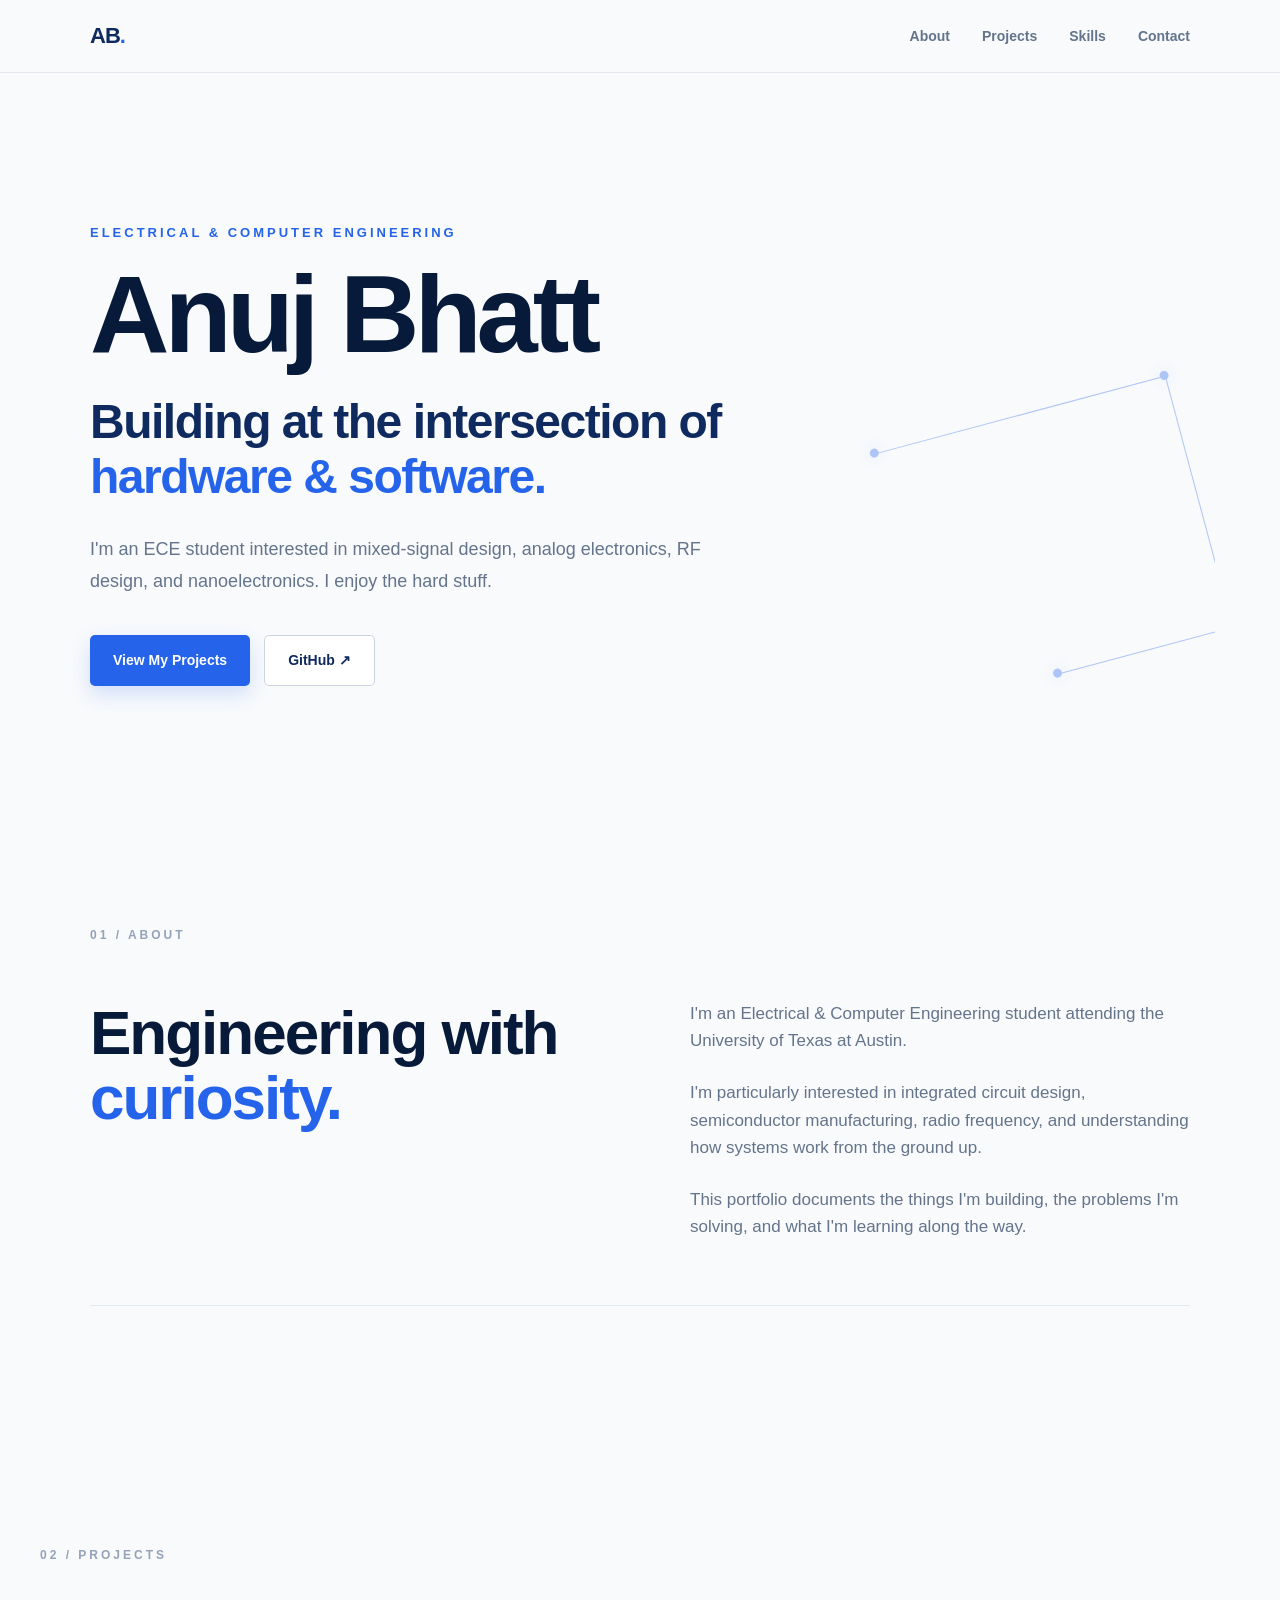
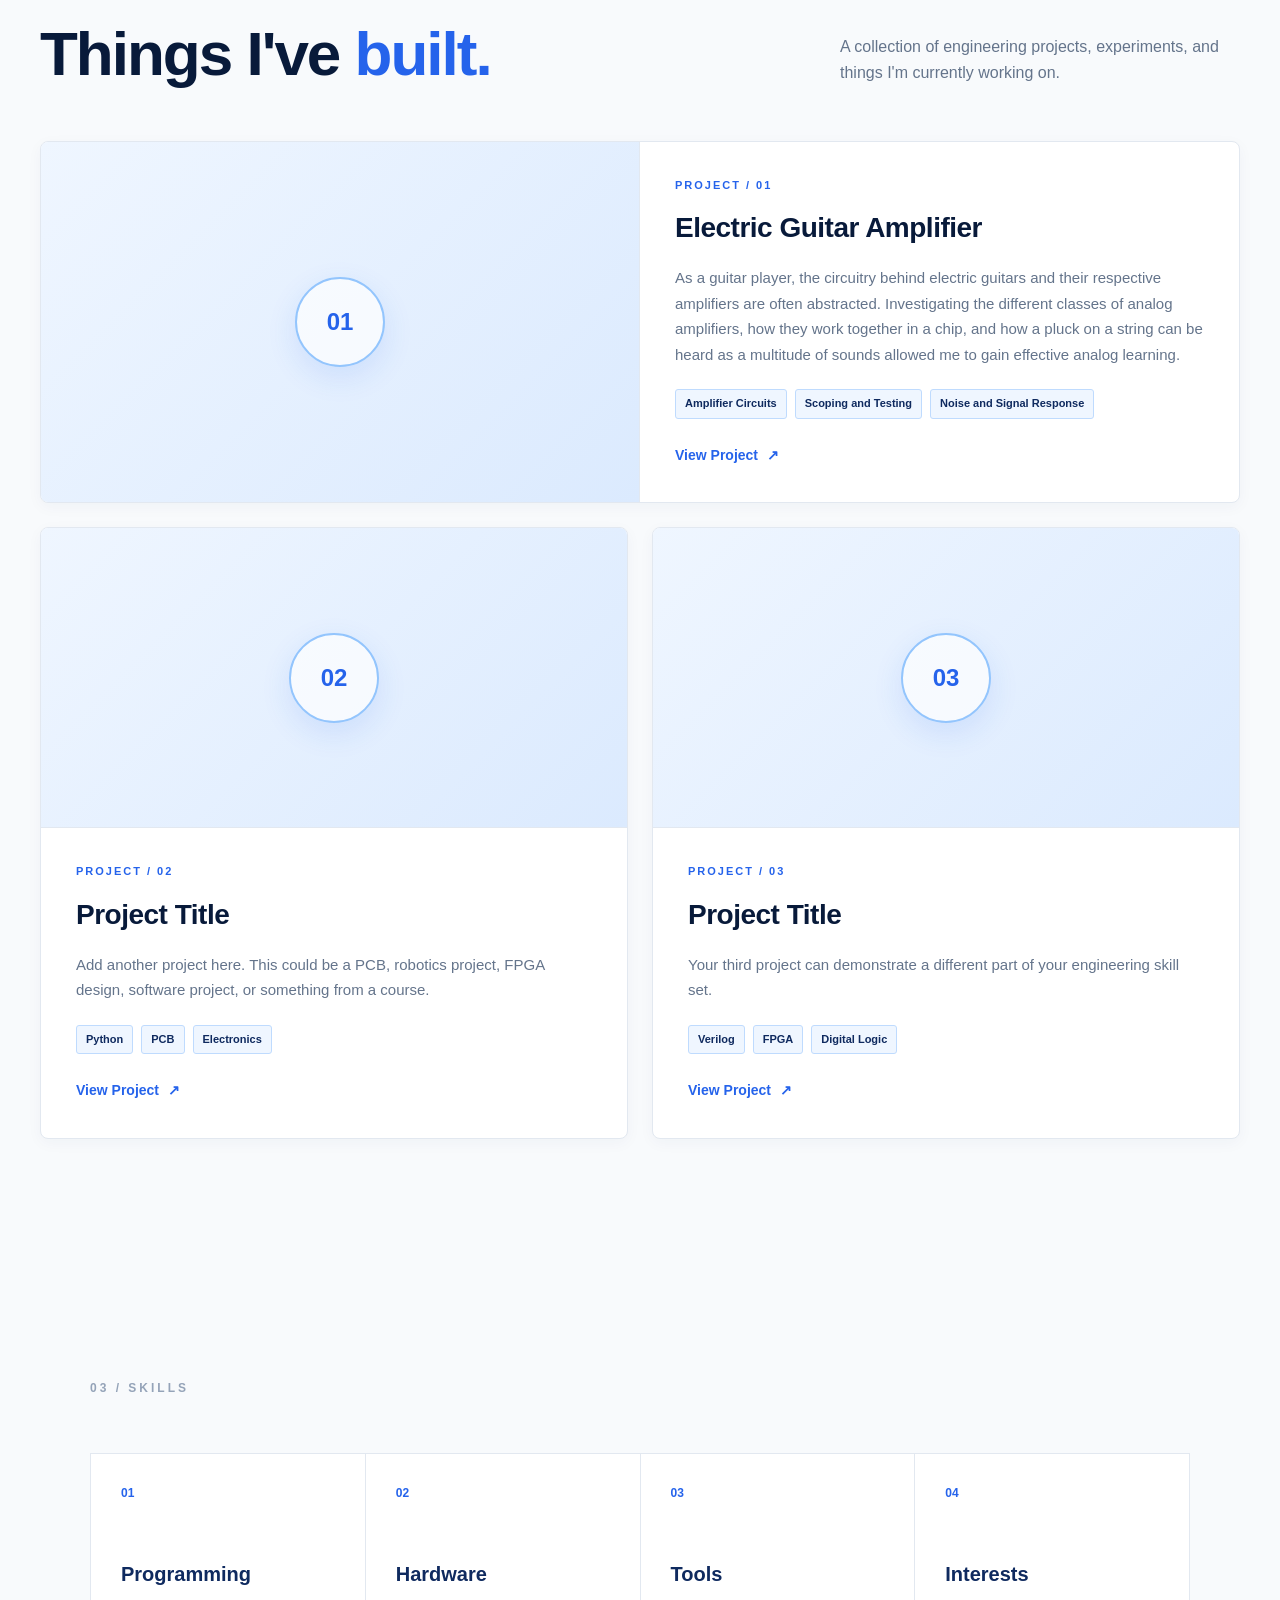
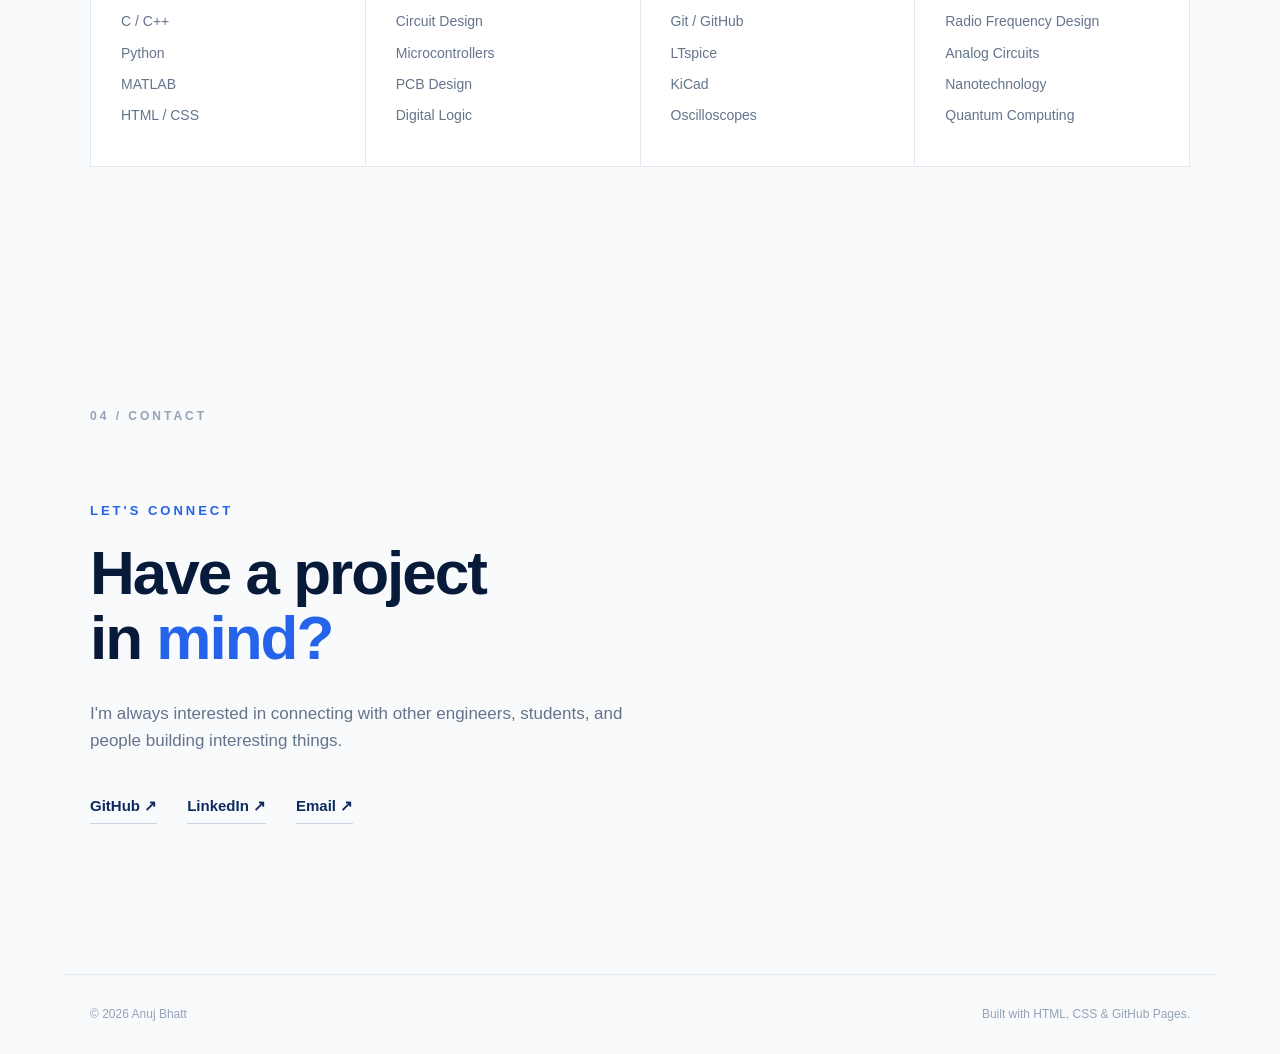
==== commit a57fdf90: "Revise sentence for clarity in index.html" ====
--- a/index.html
+++ b/index.html
@@ -143,7 +143,7 @@
 
                         <p>
                             As a guitar player, the circuitry behind electric guitars and their respective amplifiers
-                            are often abstracted. By taking an investigation on the different classes of analog amplifiers, how they work together
+                            are often abstracted. Investigating the different classes of analog amplifiers, how they work together
                             in a chip, and how a pluck on a string can be heard as a multitude of sounds allowed me to gain effective analog
                             learning.
                         </p>
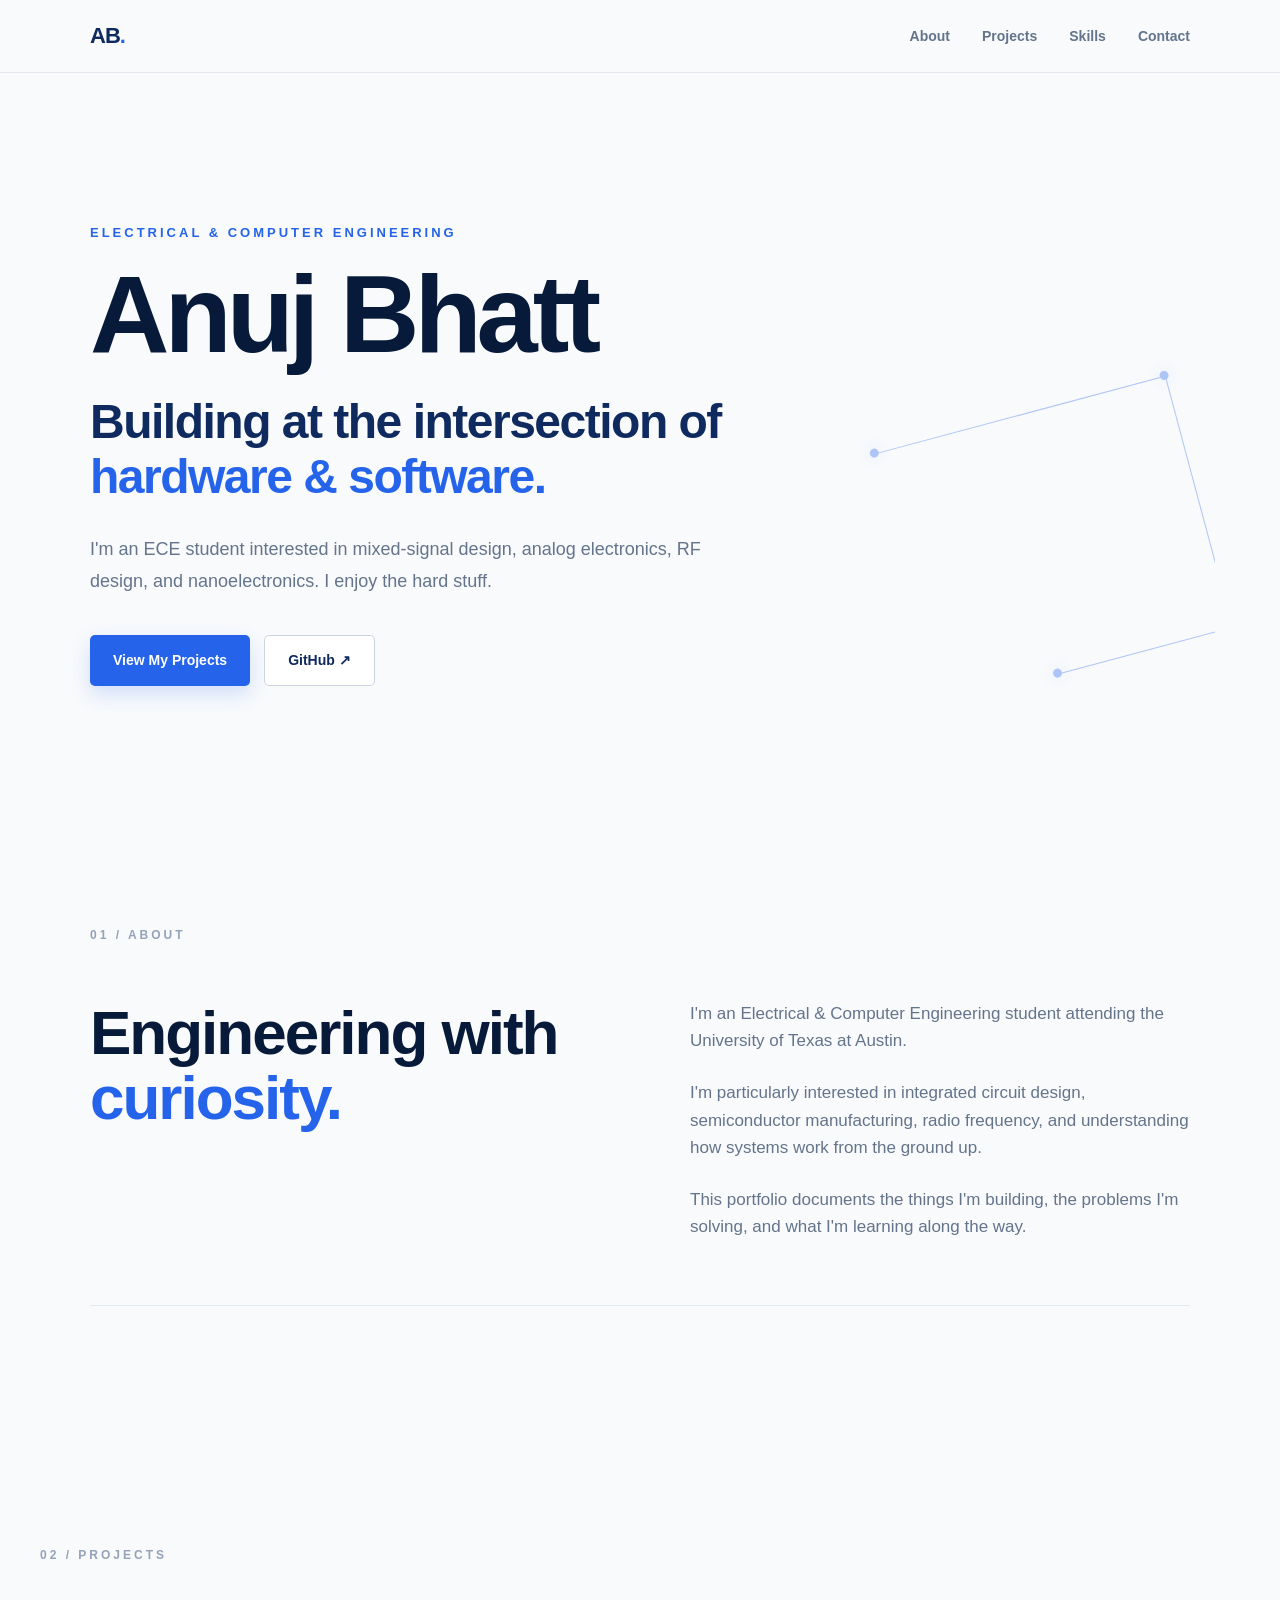
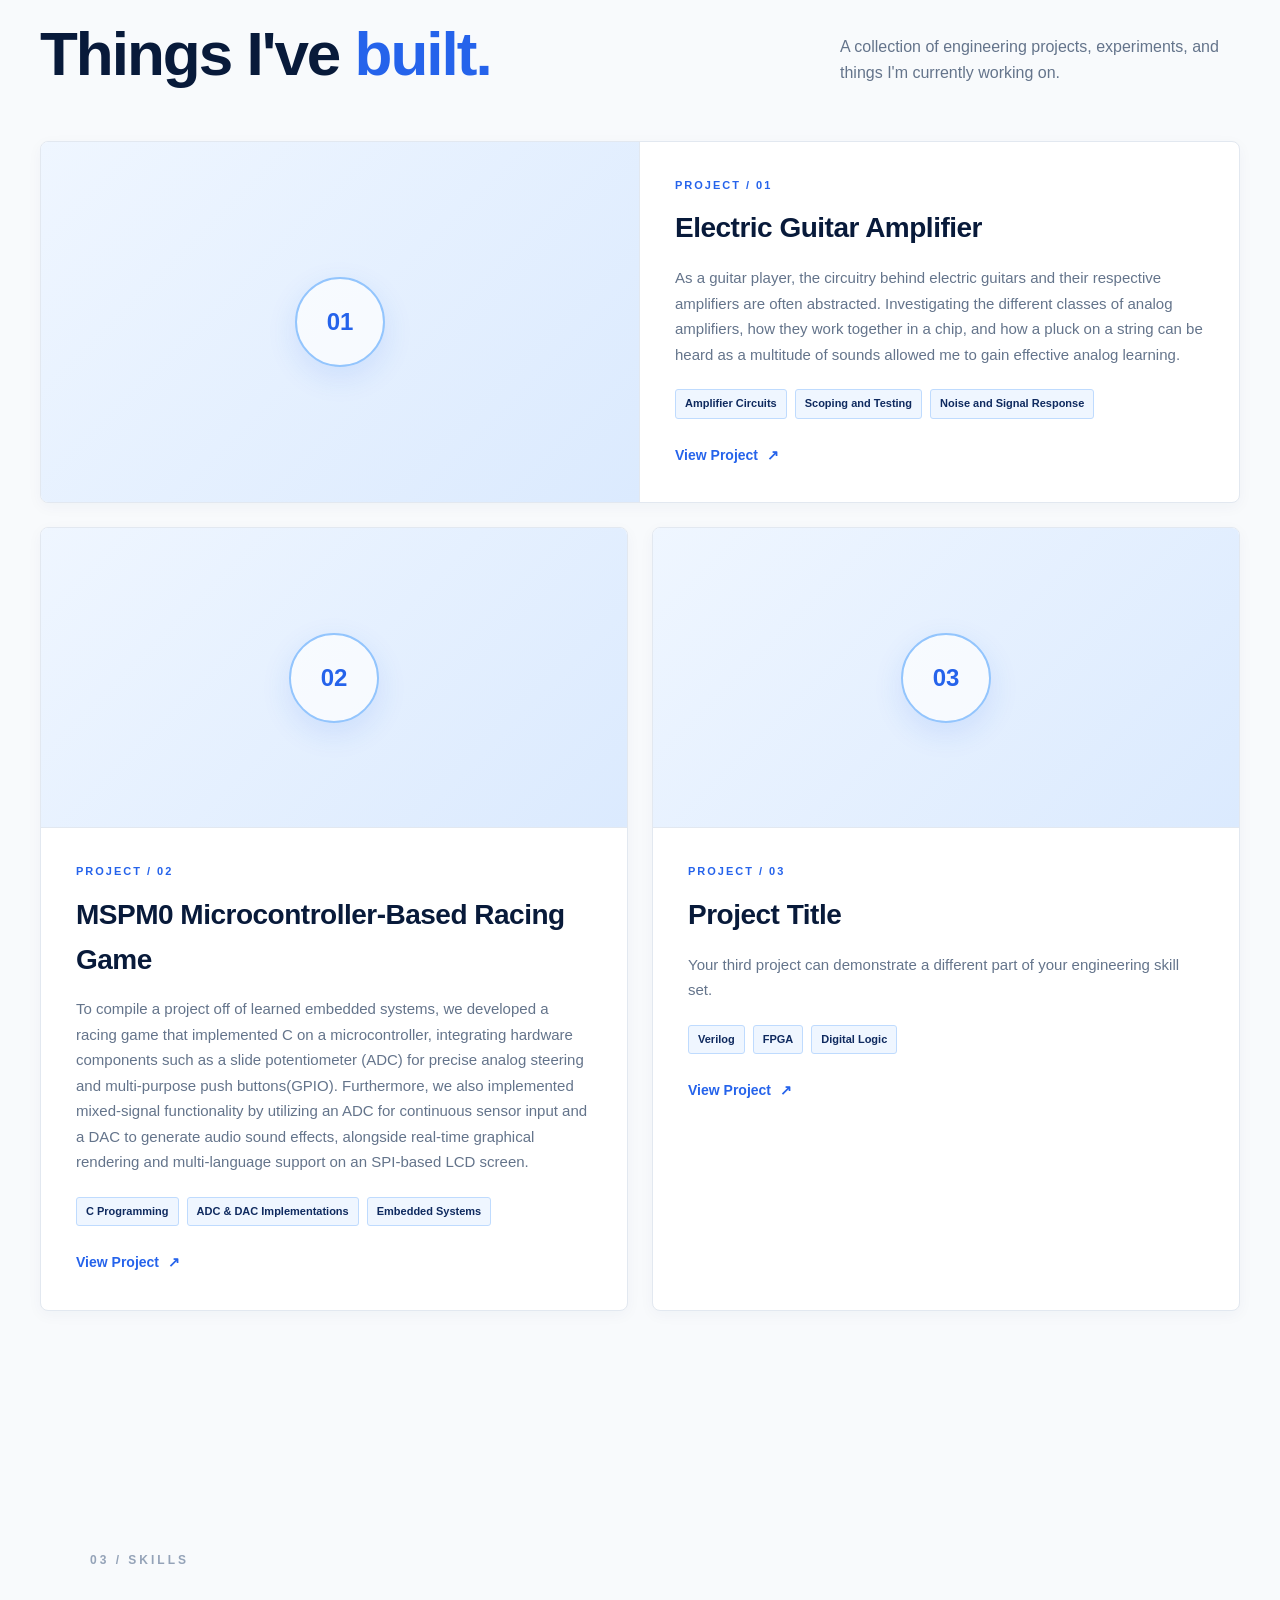
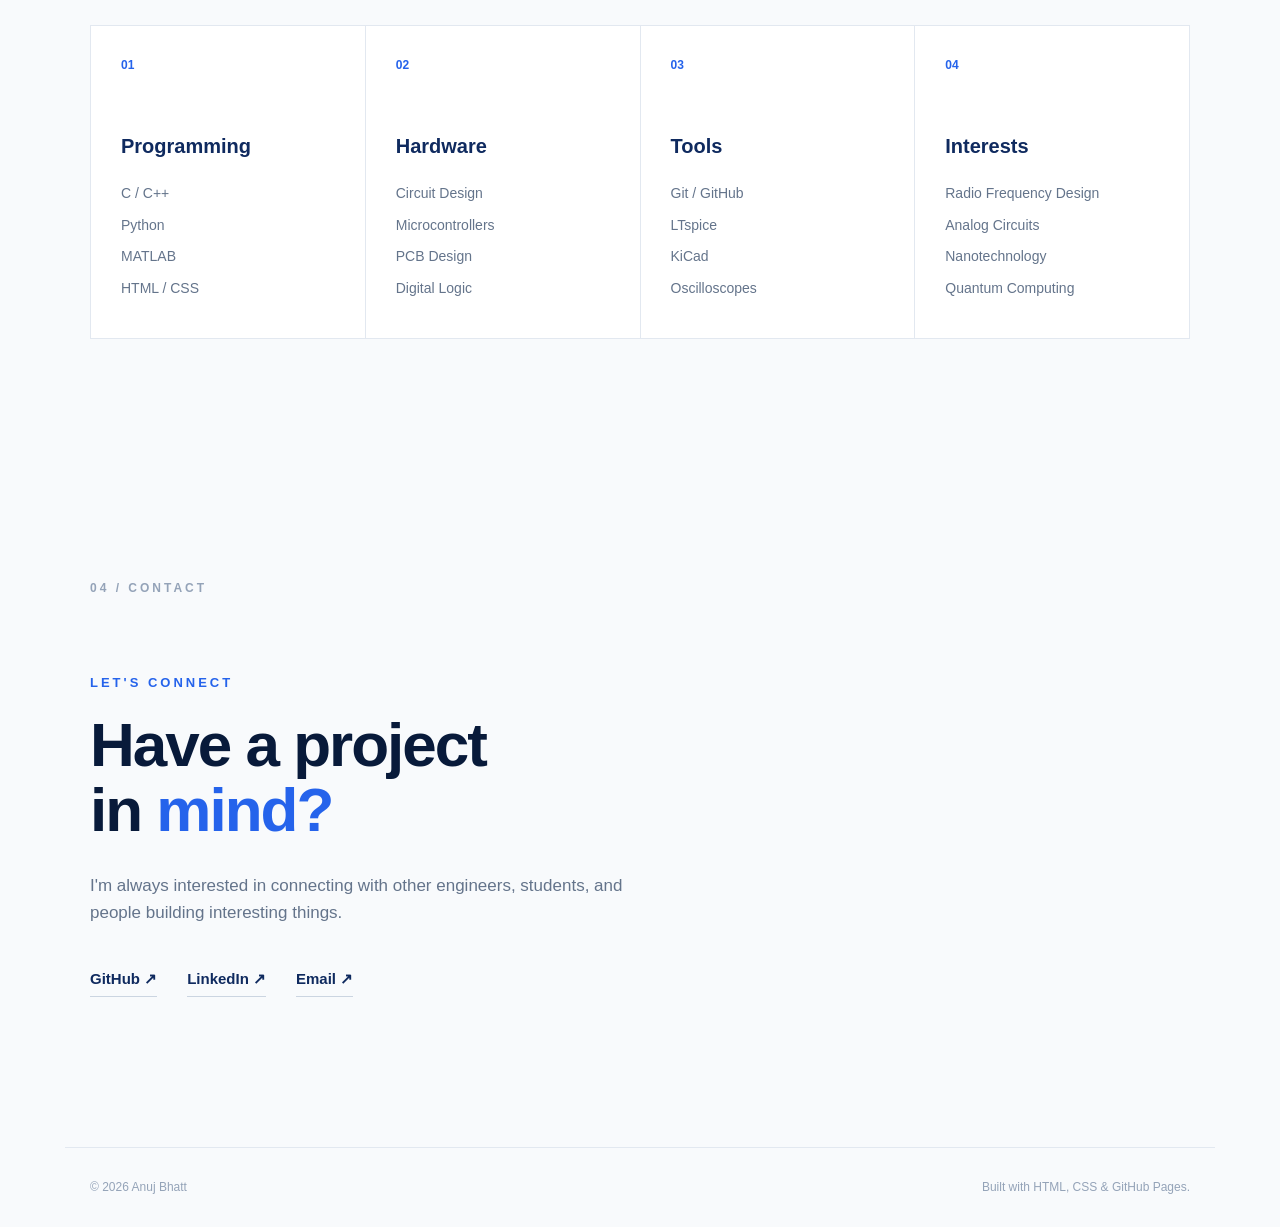
==== commit 7c0df91d: "Revise project title and enhance project description Updated project title and description to reflec" ====
--- a/index.html
+++ b/index.html
@@ -154,7 +154,7 @@
                             <span>Noise and Signal Response</span>
                         </div>
 
-                        <a href="#" class="project-link">
+                        <a href="projects/guitar-amp.html" class="project-link">
                             View Project <span>↗</span>
                         </a>
                     </div>
@@ -170,18 +170,20 @@
                     <div class="project-content">
                         <div class="project-number">PROJECT / 02</div>
 
-                        <h3>Project Title</h3>
+                        <h3>MSPM0 Microcontroller-Based Racing Game</h3>
 
                         <p>
-                            Add another project here. This could be a PCB,
-                            robotics project, FPGA design, software project,
-                            or something from a course.
+                            To compile a project off of learned embedded systems, we developed a racing game that implemented C on a microcontroller, 
+                            integrating hardware components such as a slide potentiometer (ADC) for precise analog steering and multi-purpose push buttons(GPIO).
+                            Furthermore, we also implemented mixed-signal functionality by utilizing an ADC for continuous sensor input and a DAC to
+                            generate audio sound effects, alongside real-time graphical rendering and multi-language support on an SPI-based LCD screen.
+
                         </p>
 
                         <div class="tech-list">
-                            <span>Python</span>
-                            <span>PCB</span>
-                            <span>Electronics</span>
+                            <span>C Programming</span>
+                            <span>ADC & DAC Implementations</span>
+                            <span>Embedded Systems</span>
                         </div>
 
                         <a href="#" class="project-link">
--- a/style.css
+++ b/style.css
@@ -893,3 +893,348 @@
         gap: 10px;
     }
 }
+
+
+/* =========================================
+   PROJECT DETAIL PAGES
+   (used by /projects/*.html)
+   ========================================= */
+
+.breadcrumb {
+    max-width: var(--max-width);
+
+    margin: 0 auto;
+
+    padding: 32px 25px 0;
+}
+
+.breadcrumb a {
+    text-decoration: none;
+
+    color: var(--text-muted);
+
+    font-size: 14px;
+    font-weight: 600;
+
+    transition: color 0.2s ease;
+}
+
+.breadcrumb a:hover {
+    color: var(--blue);
+}
+
+.project-hero {
+    max-width: var(--max-width);
+
+    margin: 0 auto;
+
+    padding: 40px 25px 70px;
+
+    border-bottom: 1px solid var(--border);
+}
+
+.project-hero h1 {
+    margin-top: 14px;
+
+    color: var(--navy-dark);
+
+    font-size: clamp(38px, 6vw, 64px);
+
+    line-height: 1.05;
+
+    letter-spacing: -2px;
+}
+
+.project-hero .hero-description {
+    margin-top: 22px;
+    max-width: 700px;
+}
+
+.project-status {
+    display: inline-block;
+
+    margin-top: 26px;
+
+    padding: 6px 12px;
+
+    border: 1px solid var(--border-dark);
+    border-radius: 4px;
+
+    color: var(--text-muted);
+
+    font-size: 13px;
+    font-weight: 600;
+}
+
+.prose {
+    max-width: 720px;
+
+    color: var(--text-muted);
+
+    font-size: 16px;
+
+    line-height: 1.8;
+}
+
+.prose p {
+    margin-bottom: 22px;
+}
+
+.prose p:last-child {
+    margin-bottom: 0;
+}
+
+.schematic-block {
+    margin-top: 45px;
+}
+
+.schematic-block img {
+    width: 100%;
+
+    border: 1px solid var(--border);
+    border-radius: 6px;
+
+    background: var(--white);
+}
+
+.schematic-caption {
+    margin-top: 12px;
+
+    color: var(--text-light);
+
+    font-size: 13px;
+}
+
+.equation-block {
+    margin: 28px 0;
+    padding: 20px 24px;
+
+    background: var(--white);
+
+    border-left: 3px solid var(--blue);
+    border-radius: 0 6px 6px 0;
+
+    color: var(--navy-dark);
+
+    font-size: 15px;
+
+    line-height: 1.9;
+}
+
+.equation-block .equation-label {
+    display: block;
+
+    margin-bottom: 6px;
+
+    color: var(--blue);
+
+    font-size: 12px;
+    font-weight: 700;
+}
+
+.build-log {
+    max-width: 720px;
+
+    margin-top: 10px;
+}
+
+.log-entry {
+    position: relative;
+
+    padding: 0 0 34px 28px;
+
+    border-left: 1px solid var(--border-dark);
+}
+
+.log-entry:last-child {
+    border-left-color: transparent;
+
+    padding-bottom: 0;
+}
+
+.log-entry::before {
+    content: "";
+
+    position: absolute;
+
+    left: -5px;
+    top: 4px;
+
+    width: 9px;
+    height: 9px;
+
+    border-radius: 50%;
+
+    background: var(--blue);
+}
+
+.log-date {
+    color: var(--text-light);
+
+    font-size: 12px;
+    font-weight: 700;
+
+    letter-spacing: 1px;
+}
+
+.log-entry h4 {
+    margin-top: 6px;
+    margin-bottom: 8px;
+
+    color: var(--navy-dark);
+
+    font-size: 18px;
+}
+
+.log-entry p {
+    color: var(--text-muted);
+
+    font-size: 15px;
+
+    line-height: 1.75;
+}
+
+.image-gallery {
+    display: grid;
+
+    grid-template-columns: repeat(auto-fit, minmax(260px, 1fr));
+
+    gap: 24px;
+
+    margin-top: 10px;
+}
+
+.gallery-item {
+    background: var(--white);
+
+    border: 1px solid var(--border);
+    border-radius: 8px;
+
+    overflow: hidden;
+}
+
+.gallery-item img {
+    display: block;
+
+    width: 100%;
+    aspect-ratio: 4 / 3;
+
+    object-fit: cover;
+
+    background: var(--blue-pale);
+}
+
+.gallery-item figcaption {
+    padding: 14px 16px;
+
+    color: var(--text-muted);
+
+    font-size: 13px;
+
+    line-height: 1.6;
+}
+
+.results-plot {
+    margin-top: 45px;
+}
+
+.results-plot img {
+    width: 100%;
+    max-width: 640px;
+
+    border: 1px solid var(--border);
+    border-radius: 6px;
+
+    background: var(--white);
+}
+
+.data-table-wrap {
+    margin-top: 24px;
+
+    overflow-x: auto;
+
+    border: 1px solid var(--border);
+    border-radius: 6px;
+}
+
+.data-table {
+    width: 100%;
+    min-width: 420px;
+
+    border-collapse: collapse;
+
+    font-size: 14px;
+}
+
+.data-table th {
+    padding: 12px 16px;
+
+    background: var(--navy);
+
+    color: var(--white);
+
+    text-align: left;
+
+    font-weight: 700;
+}
+
+.data-table td {
+    padding: 11px 16px;
+
+    border-top: 1px solid var(--border);
+
+    color: var(--text-muted);
+}
+
+.data-table tr:nth-child(even) td {
+    background: var(--white);
+}
+
+.files-list {
+    display: flex;
+    flex-wrap: wrap;
+
+    gap: 16px;
+
+    margin-top: 10px;
+}
+
+.files-list a {
+    display: inline-flex;
+    align-items: center;
+
+    padding: 12px 18px;
+
+    border: 1px solid var(--border-dark);
+    border-radius: 6px;
+
+    background: var(--white);
+
+    color: var(--navy);
+
+    text-decoration: none;
+
+    font-size: 14px;
+    font-weight: 700;
+
+    transition:
+        border-color 0.2s ease,
+        color 0.2s ease;
+}
+
+.files-list a:hover {
+    border-color: var(--blue);
+
+    color: var(--blue);
+}
+
+@media (max-width: 650px) {
+
+    .project-hero {
+        padding-top: 20px;
+    }
+
+    .prose {
+        font-size: 15px;
+    }
+}
